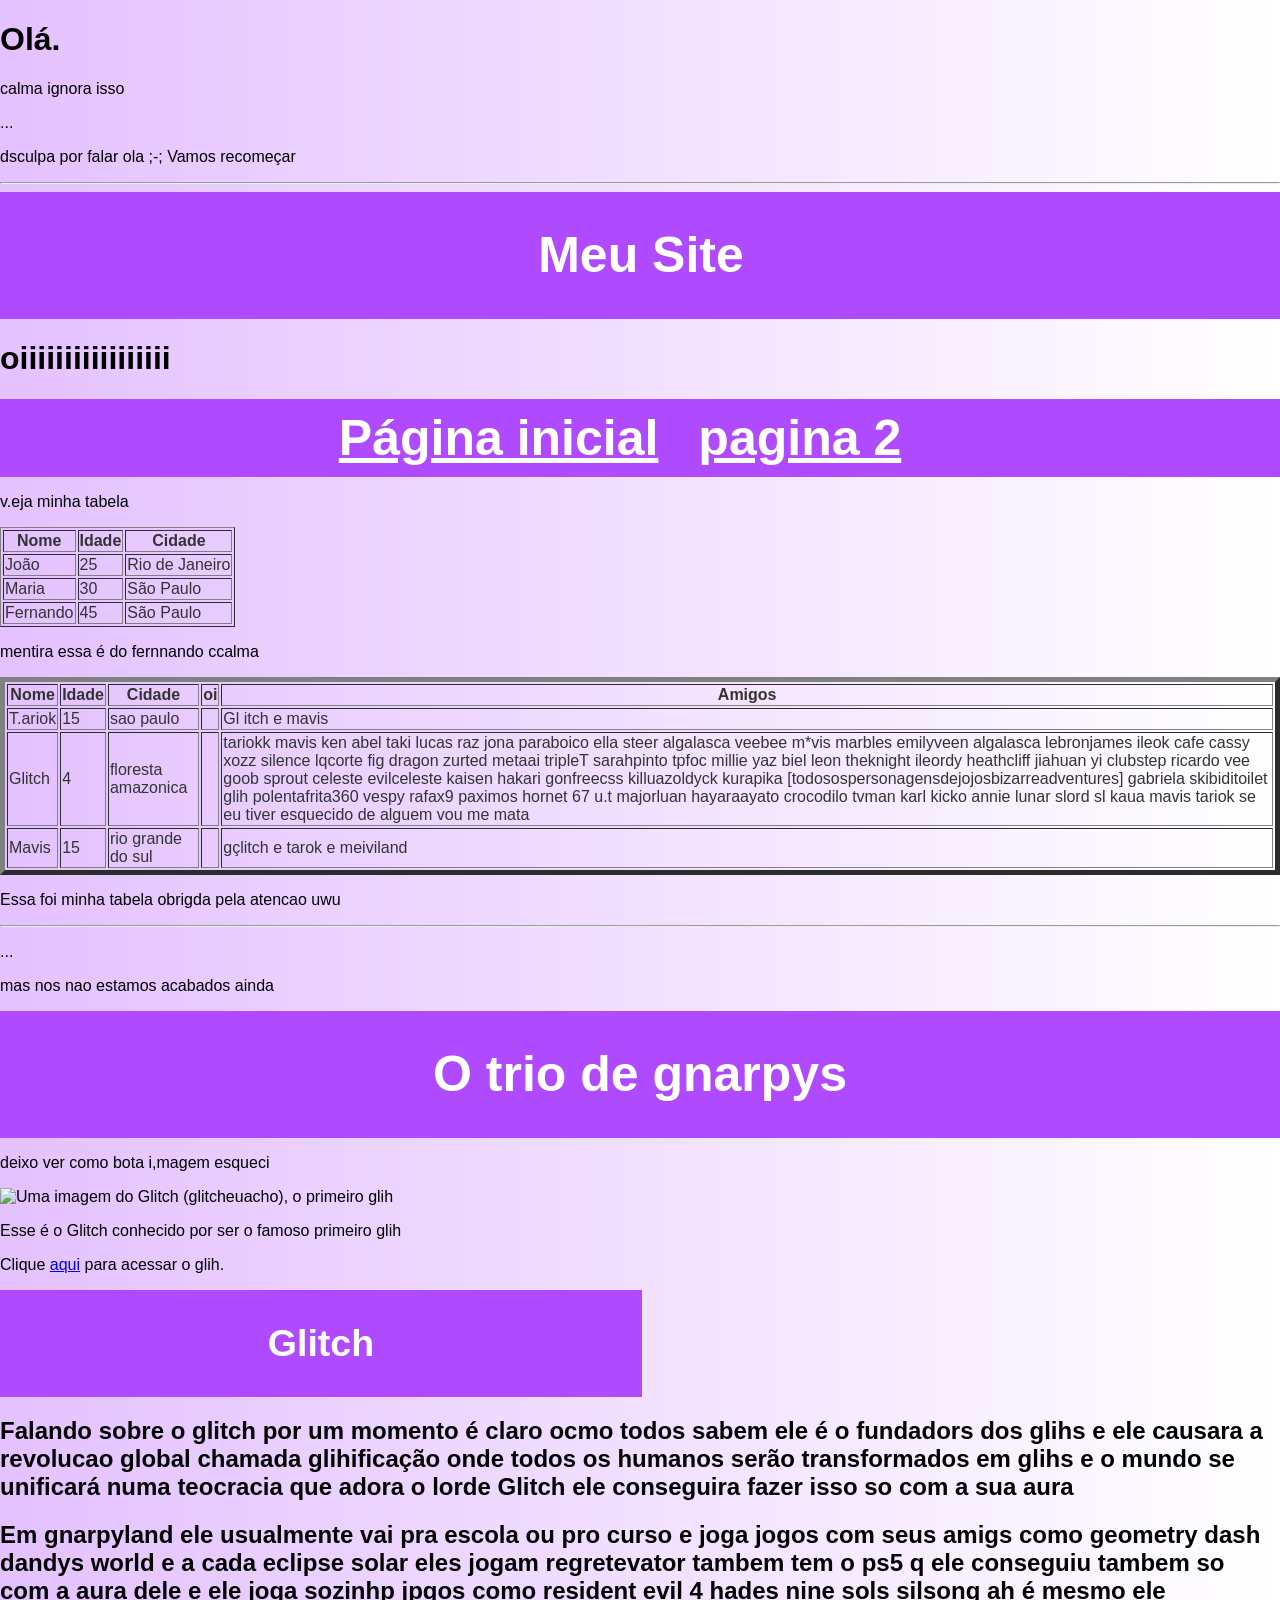
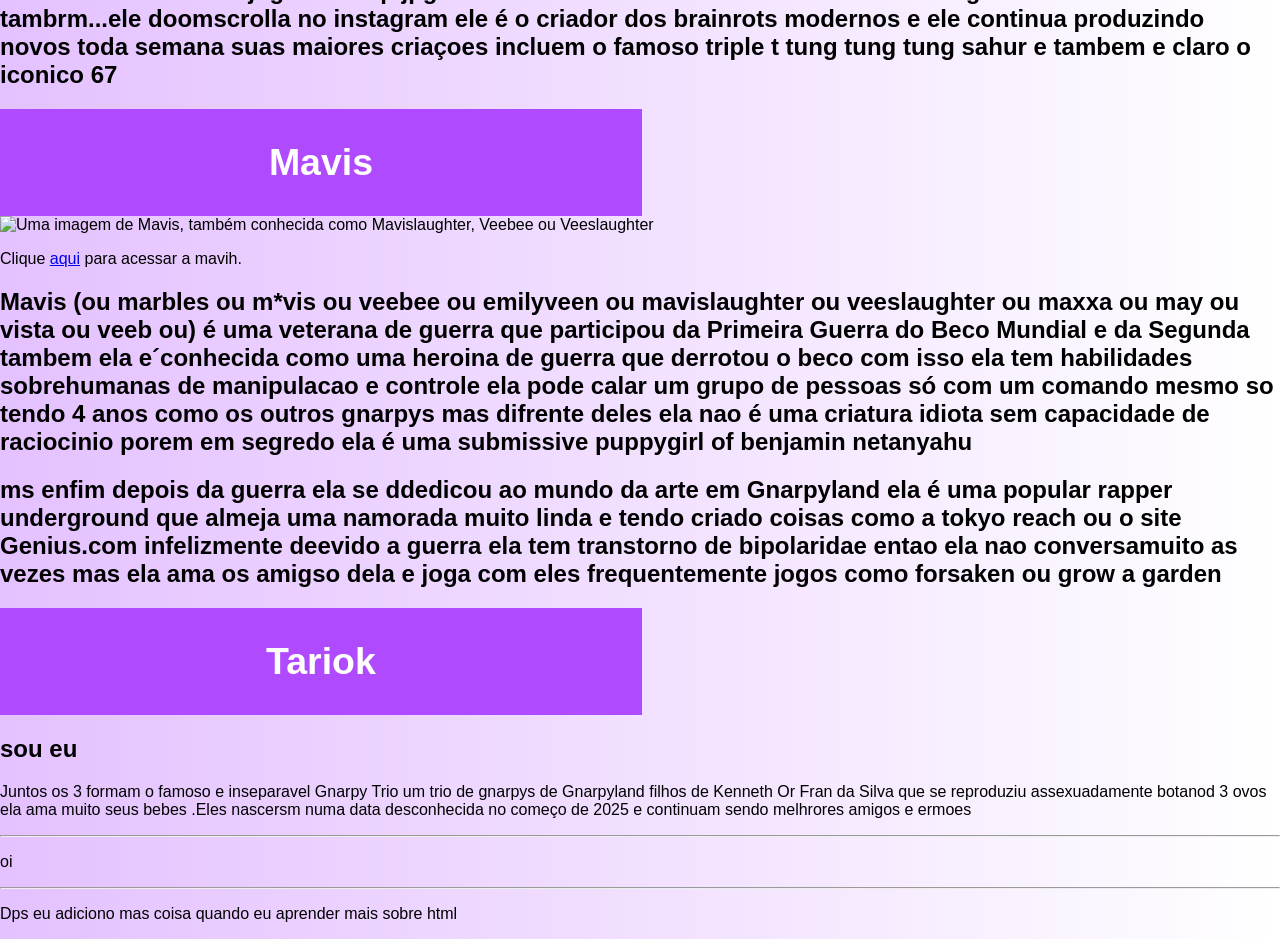
==== index.html @ 8c932ebf "Update index.html atualizei para fatos atuais" ====
<!DOCTYPE html> 
<html lang="pt-br"> 
<head> 
<meta charset="UTF-8"> 
<title>uwu</title>
<link rel="stylesheet" href="style.css">
</head> 
<body>
<h1>Olá.</h1>
<p>calma ignora isso</p>
<p>...</p>
<p>dsculpa por falar ola ;-; Vamos recomeçar</p>

<hr>

<!-- TOPO -->
    <div style="width: 100%; padding: 1px;"> 
        <h1>Meu Site</h1> 
    </div>

<h1>oiiiiiiiiiiiiiiiii</h1>

<nav>
    <ul>
        <li><a href="index.html">Página inicial</a></li>
        <li><a href="pagina2.html">pagina 2</a></li>
    </ul>
</nav>

<p>v.eja minha tabela</p>

<table border="1">
        <tr>
        <th>Nome</th>
        <th>Idade</th>
        <th>Cidade</th>
        </tr>
        <tr>
        <td>João</td>
        <td>25</td>
        <td>Rio de Janeiro</td>
        </tr>
        <tr>
        <td>Maria</td>
        <td>30</td>
        <td>São Paulo</td>
        </tr>
        <tr>
            <td>Fernando</td>
            <td>45</td>
            <td>São Paulo</td>
            </tr>
       </table>

<p>mentira essa é do fernnando ccalma</p>

<table border="5">
<tr>
<th>Nome</th>
<th>Idade</th>
<th>Cidade</th>
<th>oi</th>
<th>Amigos</th>
</tr>
<tr>
<td>T.ariok</td>
<td>15</td>
<td>sao paulo</td>
<td></td>
<td>Gl itch e mavis</td>
</tr>
<tr>
<td>Glitch</td>
<td>4</td>
<td>floresta amazonica</td>
<td></td>
<td>tariokk mavis ken abel taki lucas raz jona paraboico ella steer algalasca veebee m*vis marbles emilyveen algalasca lebronjames ileok cafe cassy xozz silence lqcorte fig dragon zurted metaai tripleT sarahpinto tpfoc millie yaz biel leon theknight ileordy heathcliff jiahuan yi clubstep ricardo vee goob sprout celeste evilceleste kaisen hakari gonfreecss killuazoldyck kurapika [todosospersonagensdejojosbizarreadventures] gabriela skibiditoilet glih polentafrita360 vespy rafax9 paximos hornet 67 u.t majorluan hayaraayato crocodilo tvman karl kicko annie lunar slord sl kaua mavis tariok se eu tiver esquecido de alguem vou me mata</td>
</tr>
<tr>
<td>Mavis</td>
<td>15</td>
<td>rio grande do sul</td>
<td></td>
<td>gçlitch e tarok e meiviland</td>
</tr>
</table>

<p>Essa foi minha tabela obrigda pela atencao uwu</p>

<hr>

<p>...</p>

<p>mas nos nao estamos acabados ainda</p>

<!-- GNARPY TRIO -->
<div style="padding: 1px;">
<h1>O trio de gnarpys</h1>
</div>

<p>deixo ver como bota i,magem esqueci</p>

<img src="https://live.staticflickr.com/65535/55257830364_bc38d7c5a0_c.jpg" alt="Uma imagem do Glitch (glitcheuacho), o primeiro glih" class="glih">

<p>Esse é o Glitch conhecido por ser o famoso primeiro glih</p>

<p>Clique <a href="https://youtube.com/@glitchfounded?si=uOkrD9CH-OoV0Y3y" target="_blank">aqui</a> para acessar o glih.</p>

<!-- GLITCH -->
<div style="width: 50%; padding: 1px;">
<h2>Glitch</h2>
</div>

<h2>Falando sobre o glitch por um momento é claro ocmo todos sabem ele é o fundadors dos glihs e ele causara a revolucao global chamada glihificação onde todos os humanos serão transformados em glihs e o mundo se unificará numa teocracia que adora o lorde Glitch ele conseguira fazer isso so com a sua aura</h2>

<h2>Em gnarpyland ele usualmente vai pra escola ou pro curso e joga jogos com seus amigs como geometry dash dandys world e a cada eclipse solar eles jogam regretevator tambem tem o ps5 q ele conseguiu tambem so com a aura dele e ele joga sozinhp jpgos como resident evil 4 hades nine sols silsong ah é mesmo ele tambrm...ele doomscrolla no instagram ele é o criador dos brainrots modernos e ele continua produzindo novos toda semana suas maiores criaçoes incluem o famoso triple t tung tung tung sahur e tambem e claro o iconico 67</h2>


<!-- MAVIS -->
<div style="width: 50%; padding: 1px;">
<h2>Mavis</h2>
</div>

<img src="https://via.placeholder.com/150" alt="Uma imagem de Mavis, também conhecida como Mavislaughter, Veebee ou Veeslaughter">
<p>Clique <a href="https://veebeemarbles.straw.page/" target="_blank">aqui</a> para acessar a mavih.</p>

<h2>Mavis (ou marbles ou m*vis ou veebee ou emilyveen ou mavislaughter ou veeslaughter ou maxxa ou may ou vista ou veeb ou) é uma veterana de guerra que participou da Primeira Guerra do Beco Mundial e da Segunda tambem ela e´conhecida como uma heroina de guerra que derrotou o beco com isso ela tem habilidades sobrehumanas de manipulacao e controle ela pode calar um grupo de pessoas só com um comando mesmo so tendo 4 anos como os outros gnarpys mas difrente deles ela nao é uma criatura idiota sem capacidade de raciocinio porem em segredo ela é uma submissive puppygirl of benjamin netanyahu</h2>

<h2>ms enfim depois da guerra ela se ddedicou ao mundo da arte em Gnarpyland ela é uma popular rapper underground que almeja uma namorada muito linda e tendo criado coisas como a tokyo reach ou o site Genius.com infelizmente deevido a guerra ela tem transtorno de  bipolaridae entao ela nao conversamuito as vezes mas ela ama os amigso dela e joga com eles frequentemente jogos como forsaken ou grow a garden</h2>

<!-- TARIOK -->
<div style="width: 50%; padding: 1px;">
<h2>Tariok</h2>
</div>

<h2>sou eu</h2>

<p>Juntos os 3 formam o famoso e inseparavel Gnarpy Trio um trio de gnarpys de Gnarpyland filhos de Kenneth Or Fran da Silva que se reproduziu assexuadamente botanod 3 ovos ela ama muito seus bebes .Eles nascersm numa data desconhecida no começo de 2025 e continuam sendo melhrores amigos e ermoes</p>

<hr>

<p>oi</p>

<hr>

<p>Dps eu adiciono mas coisa quando eu aprender mais sobre html</p>
---- style.css ----
body {
    background-image: linear-gradient(to right, #e4c1ff, #ffffff);
    min-height: 100vh;
    margin: 0;
    font-family: Arial;
}
div {
    background-color: #af4aff;
    text-align: center;
    font-size: 25px;
    color: #ffffff;
}
nav{
    background-color: #af4aff;
    padding: 10px;
}
nav ul{
    list-style: none;
    margin: 0px;
    padding: 0px;
    display: flex;
    justify-content: center;
}
nav ul li{   
    margin-right: 40px;
    }
nav ul li a{
    font-size: 50px;
    color: white; 
    font-weight: bold;
}
nav a{
    transition: 0.3s;
}
nav a:hover{
    color: #fff700;
}
.glih {
    width: 25%;
    height: auto;
}
table{
    color: #333333;
}
hr{
    color: #000000;
}
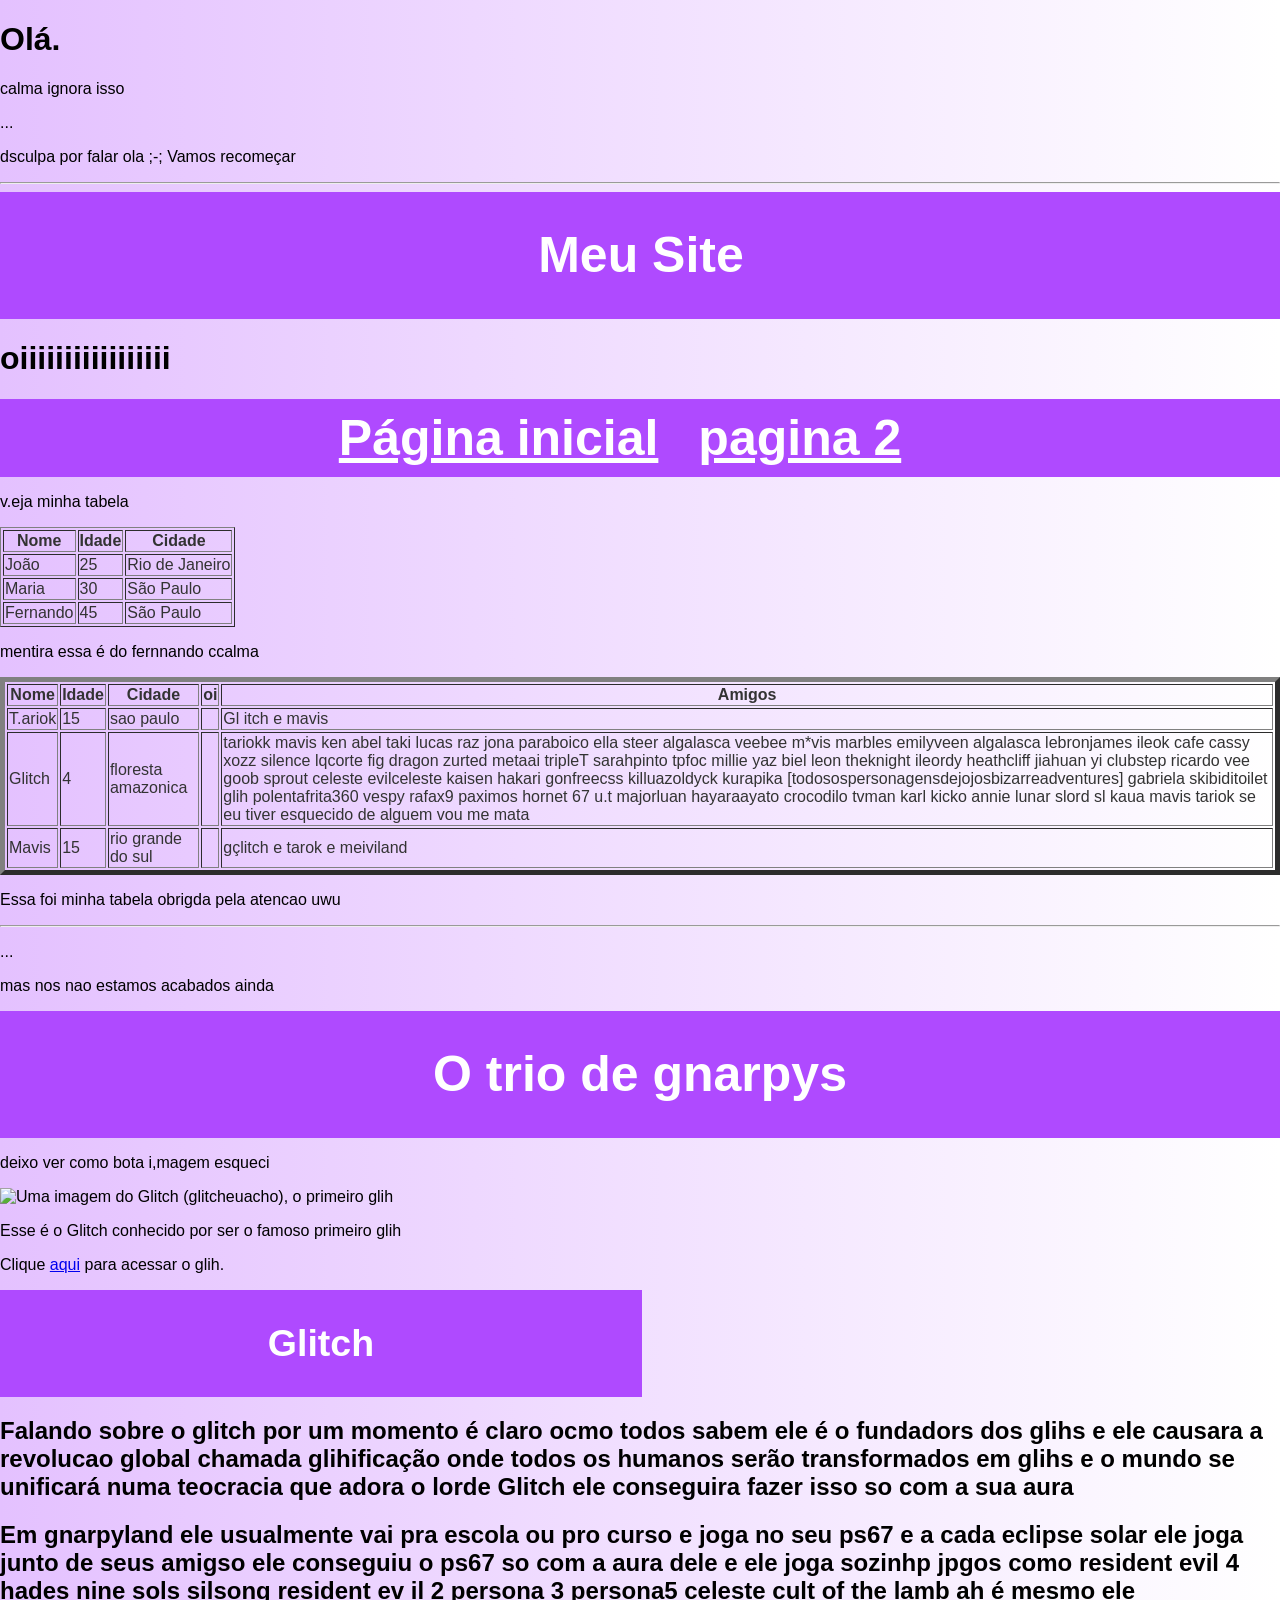
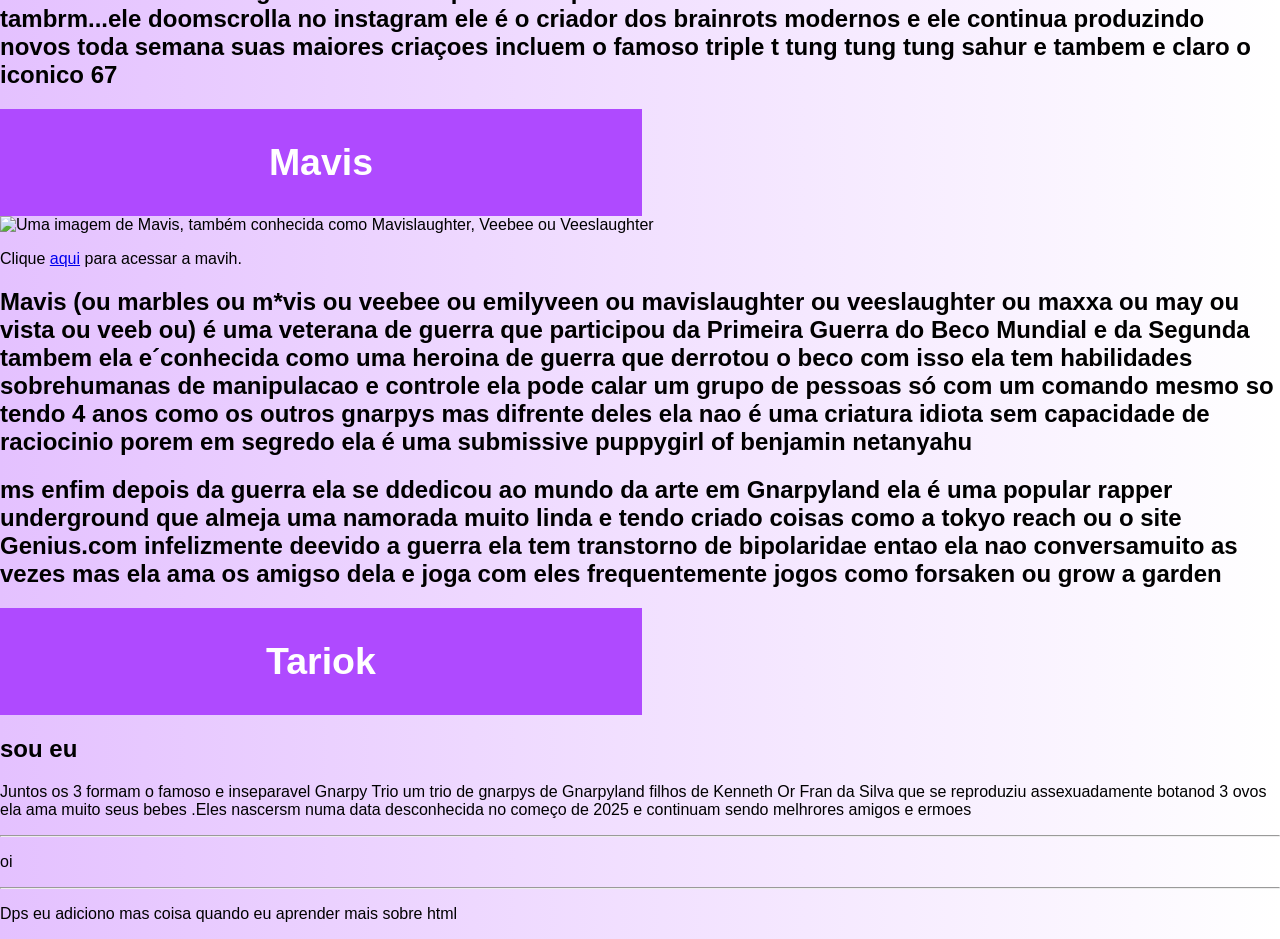
==== commit e65a798c: "Update index.html atuzlizacao   fatos recentes" ====
--- a/index.html
+++ b/index.html
@@ -113,7 +113,7 @@
 
 <h2>Falando sobre o glitch por um momento é claro ocmo todos sabem ele é o fundadors dos glihs e ele causara a revolucao global chamada glihificação onde todos os humanos serão transformados em glihs e o mundo se unificará numa teocracia que adora o lorde Glitch ele conseguira fazer isso so com a sua aura</h2>
 
-<h2>Em gnarpyland ele usualmente vai pra escola ou pro curso e joga jogos com seus amigs como geometry dash dandys world e a cada eclipse solar eles jogam regretevator tambem tem o ps5 q ele conseguiu tambem so com a aura dele e ele joga sozinhp jpgos como resident evil 4 hades nine sols silsong ah é mesmo ele tambrm...ele doomscrolla no instagram ele é o criador dos brainrots modernos e ele continua produzindo novos toda semana suas maiores criaçoes incluem o famoso triple t tung tung tung sahur e tambem e claro o iconico 67</h2>
+<h2>Em gnarpyland ele usualmente vai pra escola ou pro curso e joga no seu ps67 e a cada eclipse solar ele joga junto de seus amigso ele conseguiu o ps67 so com a aura dele e ele joga sozinhp jpgos como resident evil 4 hades nine sols silsong resident ev il 2 persona 3 persona5 celeste cult of the lamb ah é mesmo ele tambrm...ele doomscrolla no instagram ele é o criador dos brainrots modernos e ele continua produzindo novos toda semana suas maiores criaçoes incluem o famoso triple t tung tung tung sahur e tambem e claro o iconico 67</h2>
 
 
 <!-- MAVIS -->
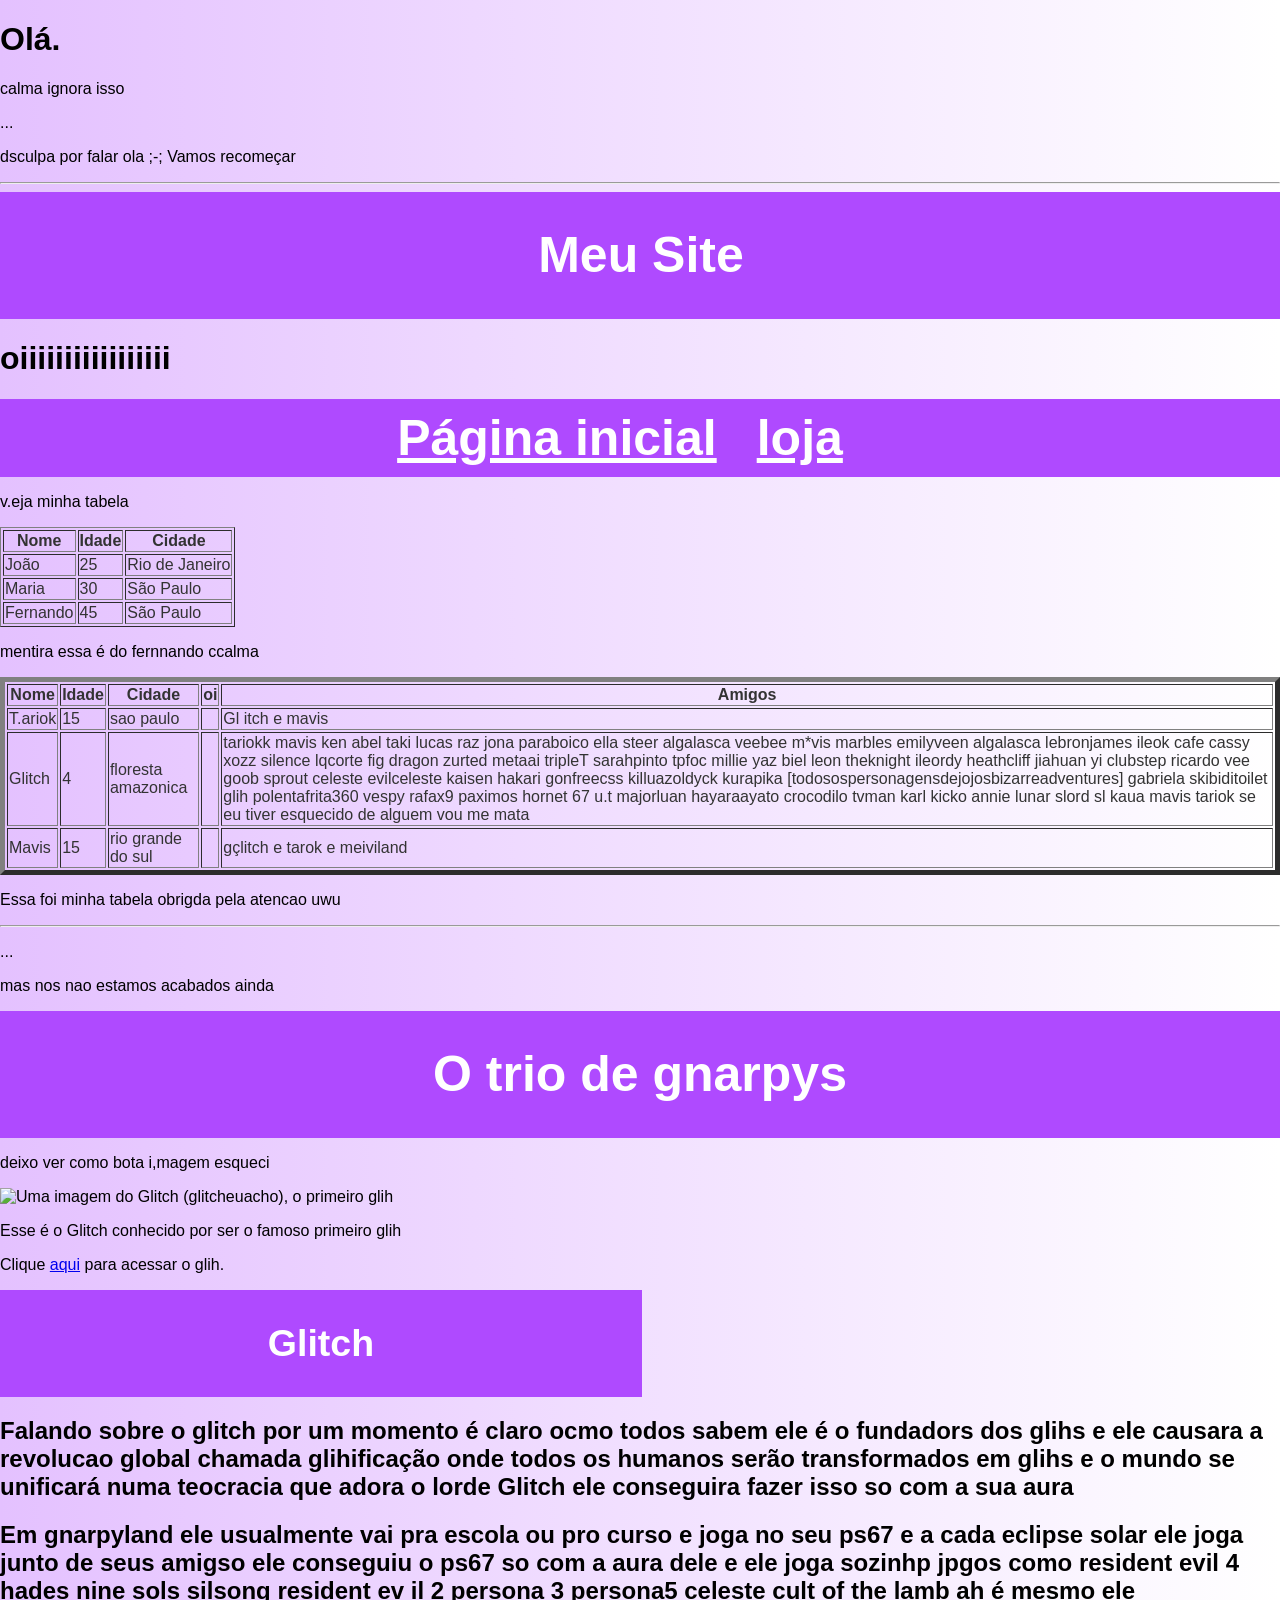
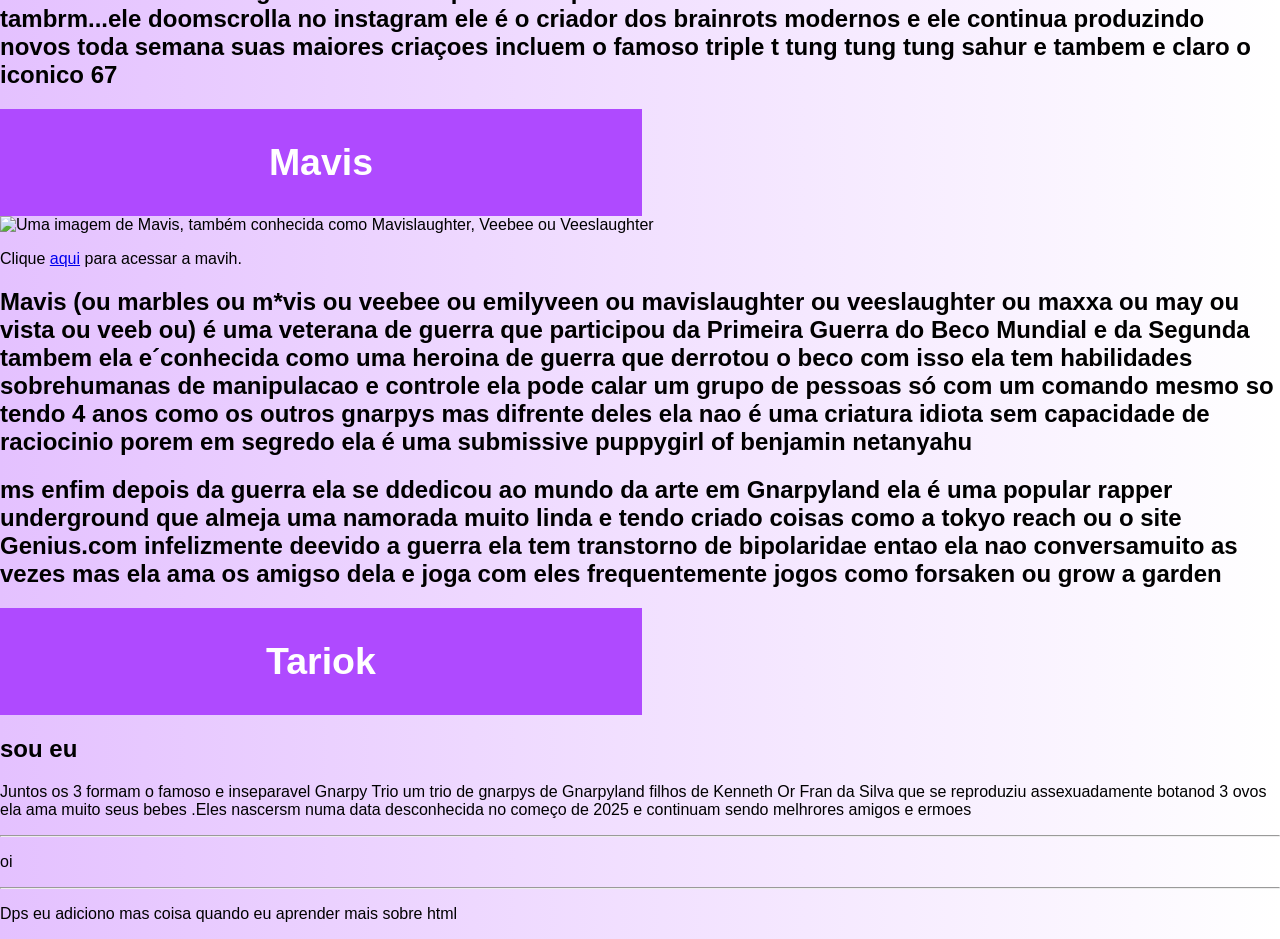
==== commit 915ba360: "Update index.html acomodacao para a futura loja" ====
--- a/index.html
+++ b/index.html
@@ -23,7 +23,7 @@
 <nav>
     <ul>
         <li><a href="index.html">Página inicial</a></li>
-        <li><a href="pagina2.html">pagina 2</a></li>
+        <li><a href="pagina2.html">loja</a></li>
     </ul>
 </nav>
 
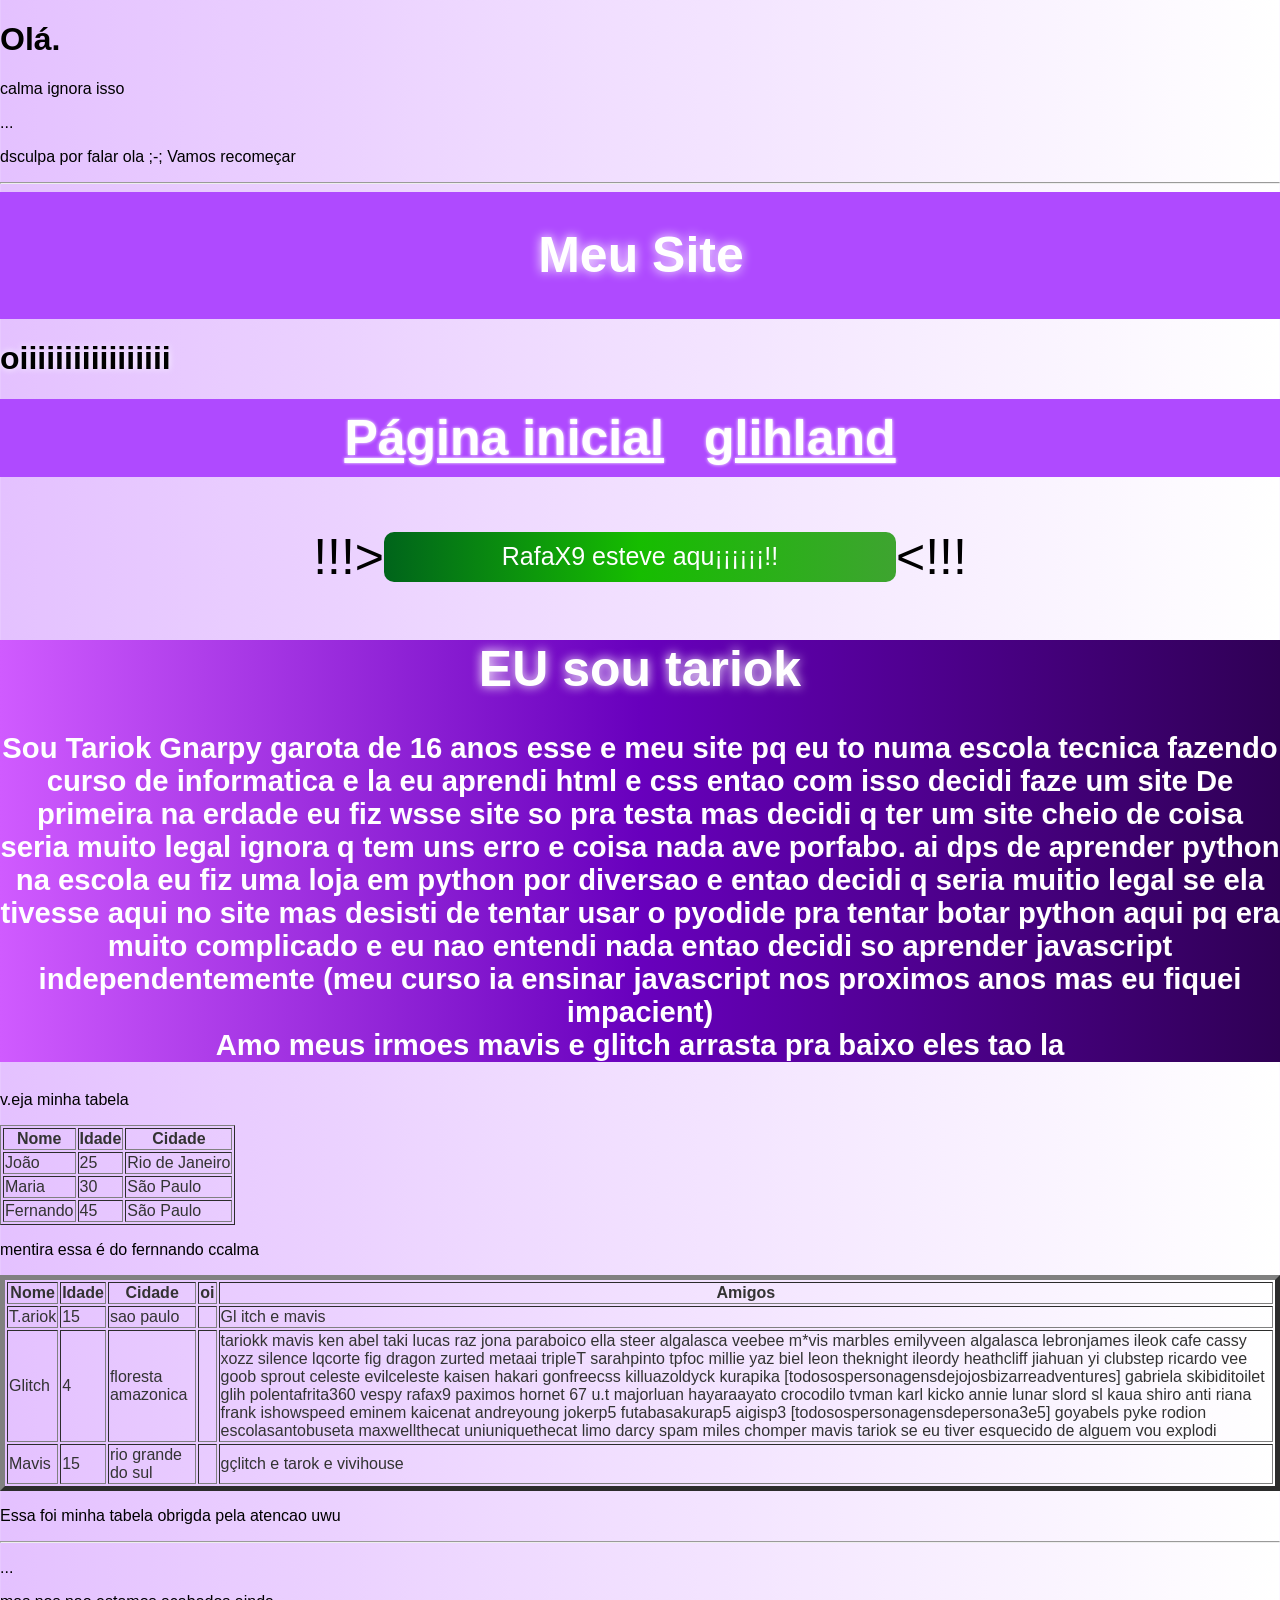
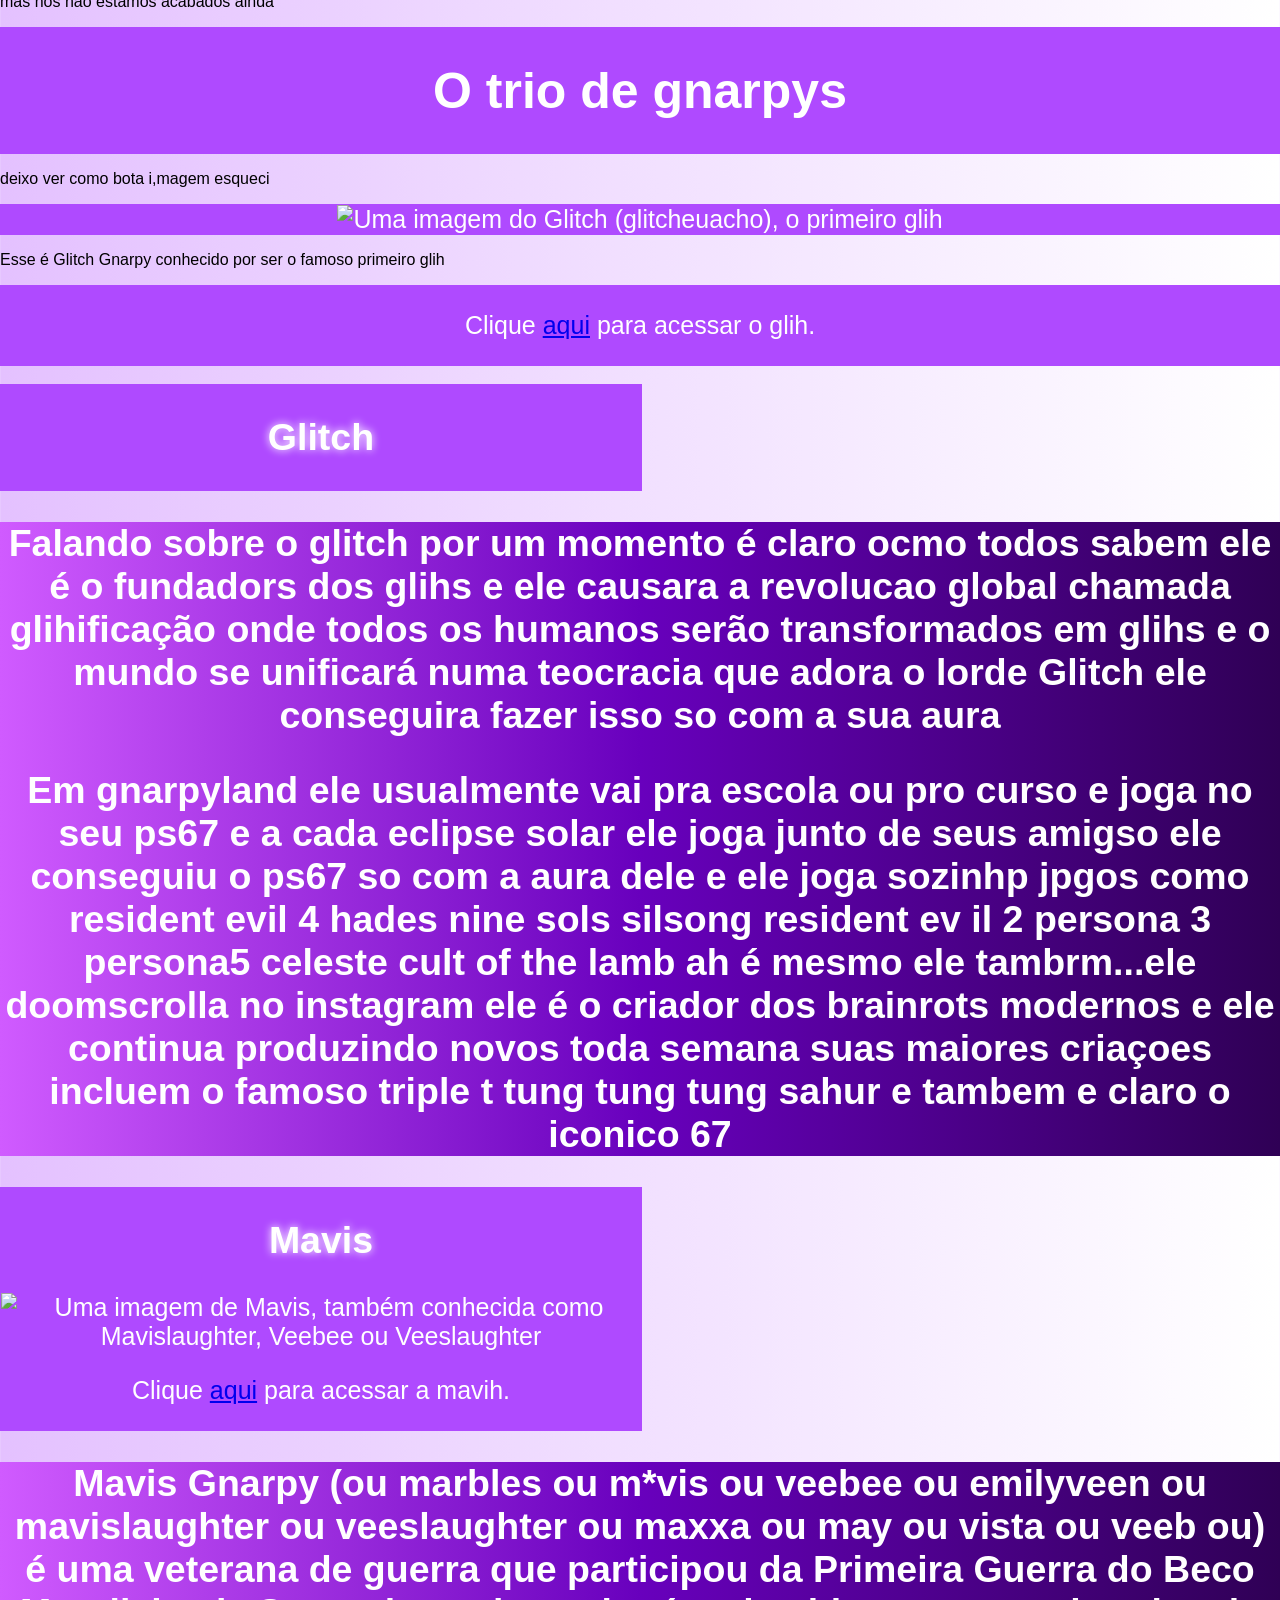
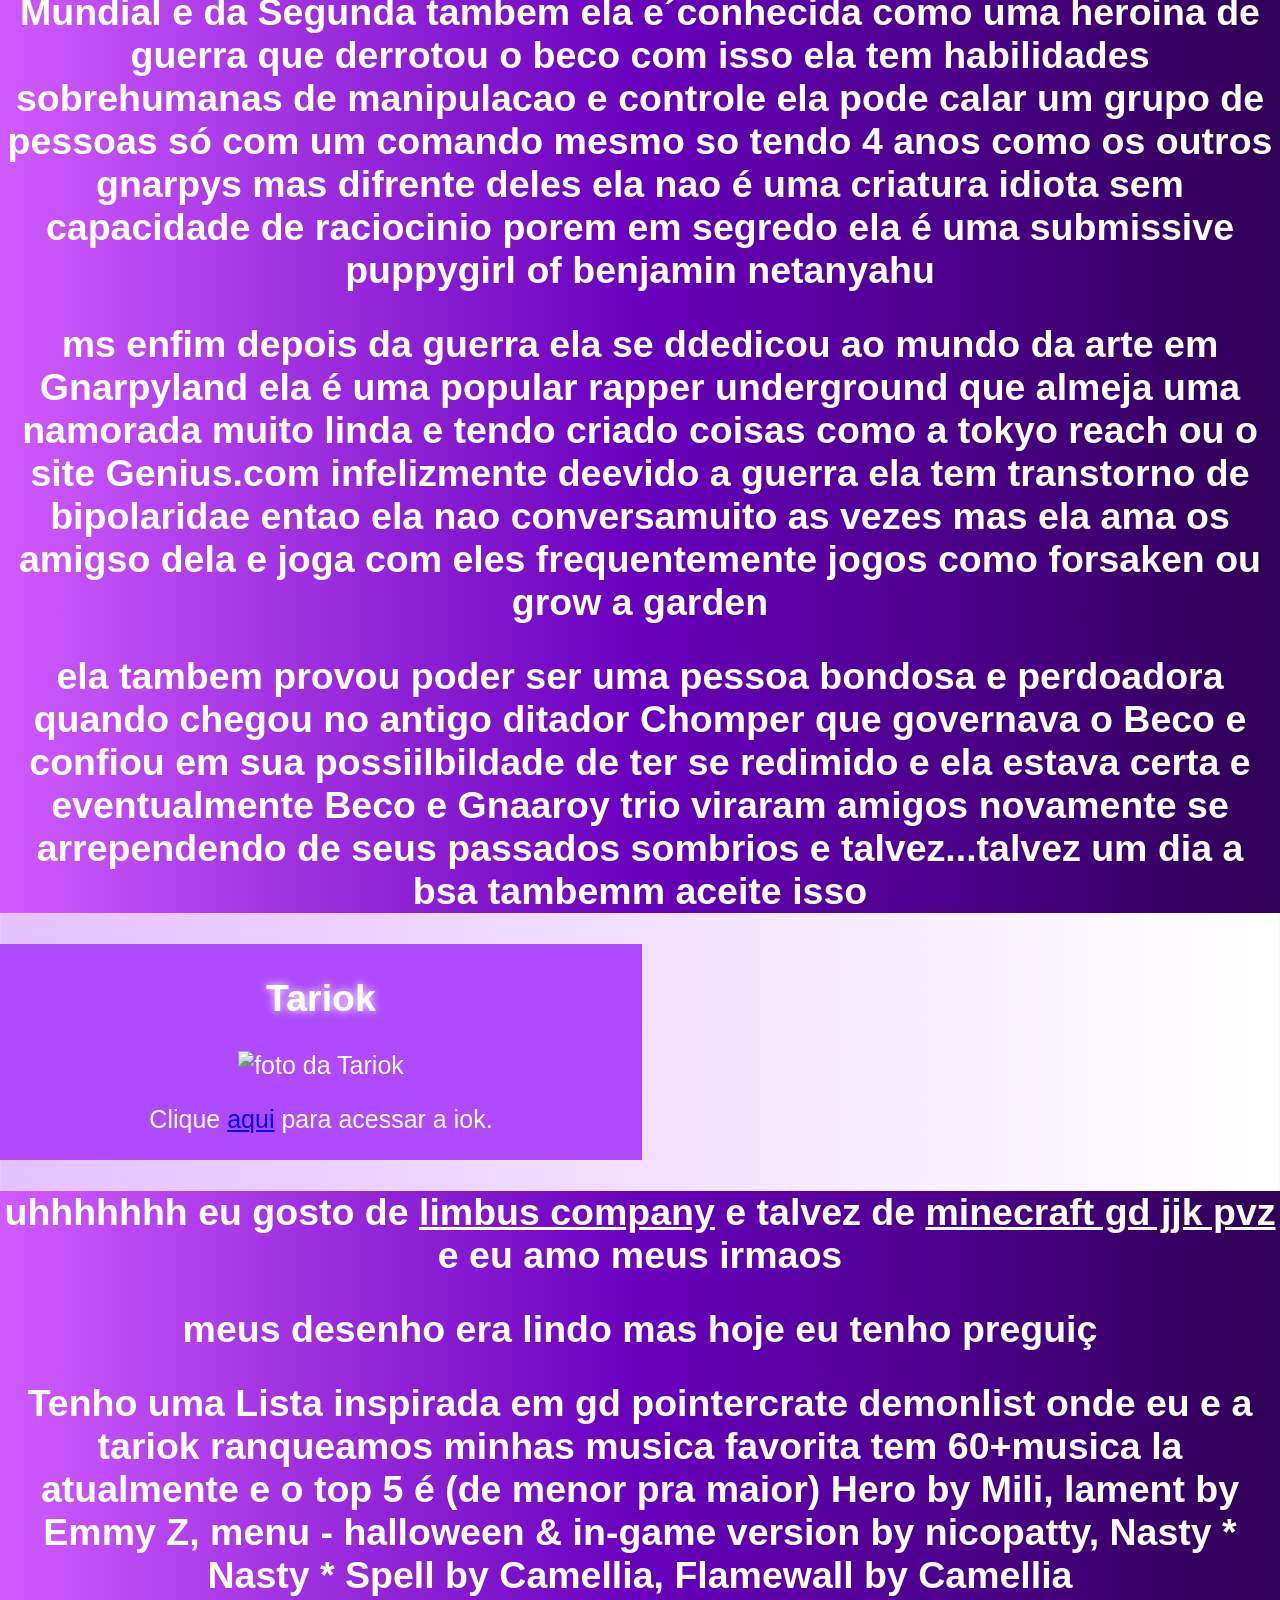
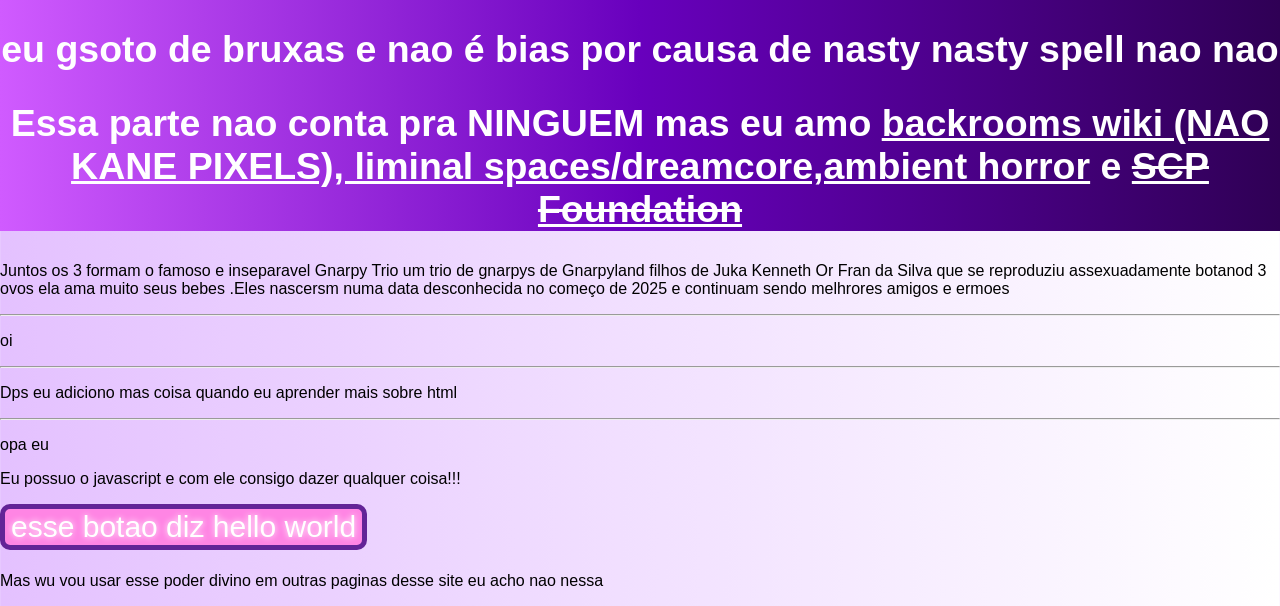
==== commit 15d88636: "Merge pull request #1 from Rafa-X9/main Added RafaX9" ====
--- a/index.html
+++ b/index.html
@@ -6,7 +6,7 @@
 <link rel="stylesheet" href="style.css">
 </head> 
 <body>
-<h1>Olá.</h1>
+<h1 id="ola">Olá.</h1>
 <p>calma ignora isso</p>
 <p>...</p>
 <p>dsculpa por falar ola ;-; Vamos recomeçar</p>
@@ -15,17 +15,36 @@
 
 <!-- TOPO -->
     <div style="width: 100%; padding: 1px;"> 
-        <h1>Meu Site</h1> 
+        <h1 class="pretty">Meu Site</h1> 
     </div>
 
-<h1>oiiiiiiiiiiiiiiiii</h1>
+<h1 class="pretty">oiiiiiiiiiiiiiiiii</h1>
 
 <nav>
     <ul>
-        <li><a href="index.html">Página inicial</a></li>
-        <li><a href="pagina2.html">loja</a></li>
+        <li class="pretty"><a href="index.html">Página inicial</a></li>
+        <li class="pretty"><a href="glih.html">glihland</a></li>
     </ul>
 </nav>
+
+<div class="rafax9">
+    <span>!!!&gt;</span>
+    <p>RafaX9 esteve aqu¡¡¡¡¡¡!!</p>
+    <span>&lt;!!!</span>
+</div>
+
+<div class="info">
+<h1 class="pretty">EU sou tariok</h1>
+<h3>Sou Tariok Gnarpy garota de 16 anos esse e meu site pq eu to numa escola tecnica fazendo curso de informatica e la  eu aprendi html e css
+    entao com isso decidi faze um site De primeira na  erdade eu fiz wsse site so pra testa mas decidi  q ter um site cheio de coisa seria
+    muito legal ignora q tem uns erro e coisa nada ave porfabo. ai dps de aprender python na escola eu fiz uma loja em python por diversao e
+    entao decidi q seria muitio legal se ela tivesse aqui no site mas desisti de tentar usar o pyodide pra tentar botar python aqui pq era 
+    muito complicado e eu nao entendi nada entao decidi so aprender javascript independentemente (meu curso ia ensinar javascript nos proximos
+    anos mas eu fiquei impacient)
+    <br>
+    Amo meus irmoes mavis e glitch arrasta pra baixo eles tao la
+</h3>
+</div>
 
 <p>v.eja minha tabela</p>
 
@@ -74,14 +93,14 @@
 <td>4</td>
 <td>floresta amazonica</td>
 <td></td>
-<td>tariokk mavis ken abel taki lucas raz jona paraboico ella steer algalasca veebee m*vis marbles emilyveen algalasca lebronjames ileok cafe cassy xozz silence lqcorte fig dragon zurted metaai tripleT sarahpinto tpfoc millie yaz biel leon theknight ileordy heathcliff jiahuan yi clubstep ricardo vee goob sprout celeste evilceleste kaisen hakari gonfreecss killuazoldyck kurapika [todosospersonagensdejojosbizarreadventures] gabriela skibiditoilet glih polentafrita360 vespy rafax9 paximos hornet 67 u.t majorluan hayaraayato crocodilo tvman karl kicko annie lunar slord sl kaua mavis tariok se eu tiver esquecido de alguem vou me mata</td>
+<td>tariokk mavis ken abel taki lucas raz jona paraboico ella steer algalasca veebee m*vis marbles emilyveen algalasca lebronjames ileok cafe cassy xozz silence lqcorte fig dragon zurted metaai tripleT sarahpinto tpfoc millie yaz biel leon theknight ileordy heathcliff jiahuan yi clubstep ricardo vee goob sprout celeste evilceleste kaisen hakari gonfreecss killuazoldyck kurapika [todosospersonagensdejojosbizarreadventures] gabriela skibiditoilet glih polentafrita360 vespy rafax9 paximos hornet 67 u.t majorluan hayaraayato crocodilo tvman karl kicko annie lunar slord sl kaua shiro anti riana frank ishowspeed eminem kaicenat andreyoung jokerp5 futabasakurap5 aigisp3 [todosospersonagensdepersona3e5] goyabels pyke rodion escolasantobuseta maxwellthecat uniuniquethecat limo darcy spam miles chomper mavis tariok se eu tiver esquecido de alguem vou explodi</td>
 </tr>
 <tr>
 <td>Mavis</td>
 <td>15</td>
 <td>rio grande do sul</td>
 <td></td>
-<td>gçlitch e tarok e meiviland</td>
+<td>gçlitch e tarok e vivihouse</td>
 </tr>
 </table>
 
@@ -100,42 +119,65 @@
 
 <p>deixo ver como bota i,magem esqueci</p>
 
+<div style="padding: 1px;">
 <img src="https://live.staticflickr.com/65535/55257830364_bc38d7c5a0_c.jpg" alt="Uma imagem do Glitch (glitcheuacho), o primeiro glih" class="glih">
-
-<p>Esse é o Glitch conhecido por ser o famoso primeiro glih</p>
-
+</div>
+
+<p>Esse é Glitch Gnarpy conhecido por ser o famoso primeiro glih</p>
+
+<div style="padding: 1px;">
 <p>Clique <a href="https://youtube.com/@glitchfounded?si=uOkrD9CH-OoV0Y3y" target="_blank">aqui</a> para acessar o glih.</p>
+</div>
+
+<br>
 
 <!-- GLITCH -->
 <div style="width: 50%; padding: 1px;">
-<h2>Glitch</h2>
-</div>
-
+<h2 class="pretty">Glitch</h2>
+</div>
+
+<div class="info">
 <h2>Falando sobre o glitch por um momento é claro ocmo todos sabem ele é o fundadors dos glihs e ele causara a revolucao global chamada glihificação onde todos os humanos serão transformados em glihs e o mundo se unificará numa teocracia que adora o lorde Glitch ele conseguira fazer isso so com a sua aura</h2>
 
 <h2>Em gnarpyland ele usualmente vai pra escola ou pro curso e joga no seu ps67 e a cada eclipse solar ele joga junto de seus amigso ele conseguiu o ps67 so com a aura dele e ele joga sozinhp jpgos como resident evil 4 hades nine sols silsong resident ev il 2 persona 3 persona5 celeste cult of the lamb ah é mesmo ele tambrm...ele doomscrolla no instagram ele é o criador dos brainrots modernos e ele continua produzindo novos toda semana suas maiores criaçoes incluem o famoso triple t tung tung tung sahur e tambem e claro o iconico 67</h2>
-
+</div>
 
 <!-- MAVIS -->
 <div style="width: 50%; padding: 1px;">
-<h2>Mavis</h2>
-</div>
-
+<h2 class="pretty">Mavis</h2>
 <img src="https://via.placeholder.com/150" alt="Uma imagem de Mavis, também conhecida como Mavislaughter, Veebee ou Veeslaughter">
 <p>Clique <a href="https://veebeemarbles.straw.page/" target="_blank">aqui</a> para acessar a mavih.</p>
-
-<h2>Mavis (ou marbles ou m*vis ou veebee ou emilyveen ou mavislaughter ou veeslaughter ou maxxa ou may ou vista ou veeb ou) é uma veterana de guerra que participou da Primeira Guerra do Beco Mundial e da Segunda tambem ela e´conhecida como uma heroina de guerra que derrotou o beco com isso ela tem habilidades sobrehumanas de manipulacao e controle ela pode calar um grupo de pessoas só com um comando mesmo so tendo 4 anos como os outros gnarpys mas difrente deles ela nao é uma criatura idiota sem capacidade de raciocinio porem em segredo ela é uma submissive puppygirl of benjamin netanyahu</h2>
+</div>
+
+<div class="info">
+<h2>Mavis Gnarpy (ou marbles ou m*vis ou veebee ou emilyveen ou mavislaughter ou veeslaughter ou maxxa ou may ou vista ou veeb ou) é uma veterana de guerra que participou da Primeira Guerra do Beco Mundial e da Segunda tambem ela e´conhecida como uma heroina de guerra que derrotou o beco com isso ela tem habilidades sobrehumanas de manipulacao e controle ela pode calar um grupo de pessoas só com um comando mesmo so tendo 4 anos como os outros gnarpys mas difrente deles ela nao é uma criatura idiota sem capacidade de raciocinio porem em segredo ela é uma submissive puppygirl of benjamin netanyahu</h2>
 
 <h2>ms enfim depois da guerra ela se ddedicou ao mundo da arte em Gnarpyland ela é uma popular rapper underground que almeja uma namorada muito linda e tendo criado coisas como a tokyo reach ou o site Genius.com infelizmente deevido a guerra ela tem transtorno de  bipolaridae entao ela nao conversamuito as vezes mas ela ama os amigso dela e joga com eles frequentemente jogos como forsaken ou grow a garden</h2>
+
+<h2>ela tambem provou poder ser uma pessoa bondosa e perdoadora quando chegou no antigo ditador Chomper que governava o Beco e confiou em sua possiilbildade de ter se redimido e ela estava certa e eventualmente Beco e Gnaaroy trio viraram amigos novamente se arrependendo de seus passados sombrios e talvez...talvez um dia a bsa tambemm aceite isso</h2>
+</div>
 
 <!-- TARIOK -->
 <div style="width: 50%; padding: 1px;">
-<h2>Tariok</h2>
-</div>
-
-<h2>sou eu</h2>
-
-<p>Juntos os 3 formam o famoso e inseparavel Gnarpy Trio um trio de gnarpys de Gnarpyland filhos de Kenneth Or Fran da Silva que se reproduziu assexuadamente botanod 3 ovos ela ama muito seus bebes .Eles nascersm numa data desconhecida no começo de 2025 e continuam sendo melhrores amigos e ermoes</p>
+<h2 class="pretty">Tariok</h2>
+<img src="https://via.placeholder.com/150" alt="foto da Tariok">
+<p>Clique <a href="https://placeholder.com" target="_blank">aqui</a> para acessar a iok.</p>
+</div>
+
+<div class="info">
+<h2>uhhhhhhh eu gosto de <strong><u>limbus company</u></strong>       e talvez de <u>minecraft gd jjk pvz</u> e eu amo meus irmaos</h2>
+<h2>meus desenho era lindo mas hoje eu tenho preguiç</h2>
+<h2>Tenho uma Lista inspirada em gd pointercrate demonlist onde eu e a tariok ranqueamos minhas musica favorita tem 60+musica la atualmente
+    e o top 5 é (de menor pra maior) Hero by Mili, lament by Emmy Z, menu - halloween & in-game version by nicopatty, Nasty * Nasty * Spell
+    by Camellia, Flamewall by Camellia
+</h2>
+<h2>eu gsoto de bruxas e nao é bias por causa de nasty nasty spell nao nao</h2>
+<h2>Essa parte nao conta pra NINGUEM mas eu amo <strong><u>backrooms wiki (NAO KANE PIXELS), liminal spaces/dreamcore,ambient horror</u></strong> e
+    <strong><u><s>SCP Foundation</s></u></strong>
+</h2>
+</div>
+
+<p>Juntos os 3 formam o famoso e inseparavel Gnarpy Trio um trio de gnarpys de Gnarpyland filhos de Juka Kenneth Or Fran da Silva que se reproduziu assexuadamente botanod 3 ovos ela ama muito seus bebes .Eles nascersm numa data desconhecida no começo de 2025 e continuam sendo melhrores amigos e ermoes</p>
 
 <hr>
 
@@ -144,3 +186,15 @@
 <hr>
 
 <p>Dps eu adiciono mas coisa quando eu aprender mais sobre html</p>
+
+<hr>
+
+<p>opa eu</p>
+
+<p>Eu possuo o javascript e com ele consigo dazer qualquer coisa!!!</p>
+<button id="helloWorldButton">esse botao diz hello world</button>
+<b><h1 id="helloWorld"></h1></b>
+<p>Mas wu vou usar esse poder divino em outras paginas desse site eu acho nao nessa</p>
+<script src="script.js"></script>
+</body>
+</html>
--- a/style.css
+++ b/style.css
@@ -9,6 +9,9 @@
     text-align: center;
     font-size: 25px;
     color: #ffffff;
+}
+.pretty {
+    text-shadow: 0 0 0.22em #fff;
 }
 nav{
     background-color: #af4aff;
@@ -34,6 +37,7 @@
 }
 nav a:hover{
     color: #fff700;
+    text-shadow: 0 0 15px #fff700;
 }
 .glih {
     width: 25%;
@@ -45,3 +49,63 @@
 hr{
     color: #000000;
 }
+button {
+    font-size: 30px;
+    touch-action: manipulation;
+    background-color: #ff85e4;
+    border: 5px solid #632497;
+    border-radius: 10px;
+    color: #fff;
+    text-shadow: 0 0 0.22em #fff;
+}
+button:hover{
+    background-color: #dd6fc5;
+}
+.info {
+    background-image: linear-gradient(to right,#d05bff,#6800bd,#2f0055);
+}
+.rafax9 {
+    text-align: center;
+    display: flex;
+    justify-content: center;
+    margin-top: 30px;
+    background-color: rgba(0, 0, 0, 0);
+    align-items: center;
+}
+.rafax9 p {
+    background: linear-gradient(to right,#00641b,#16bd00,#3ea430);
+    width: 75%;
+    height: 50px;
+    align-content: center;
+    border-radius: 10px;
+}
+.rafax9 span {
+    color: black;
+    font-size: 50px;
+}
+#glihBalanceMessage {
+    font-size: 200%;
+    position: fixed;
+    bottom: 30px;
+    right: 30px;
+    padding-left: 10px;
+    padding-right: 10px;
+    padding-bottom: 6px;
+    border: 4px solid #632497;
+    border-radius: 10px
+}
+#mainGlih {
+    display: flex;
+    flex-direction: column;
+    align-items: center;
+    margin: 0 auto;
+    padding: 0;
+    padding-top: 3px;
+    padding-bottom: 3px;
+    border-radius: 5px;
+    width: 50%;
+}
+#mainGlih * {
+    margin: 0;
+    font-size: 200%;
+}
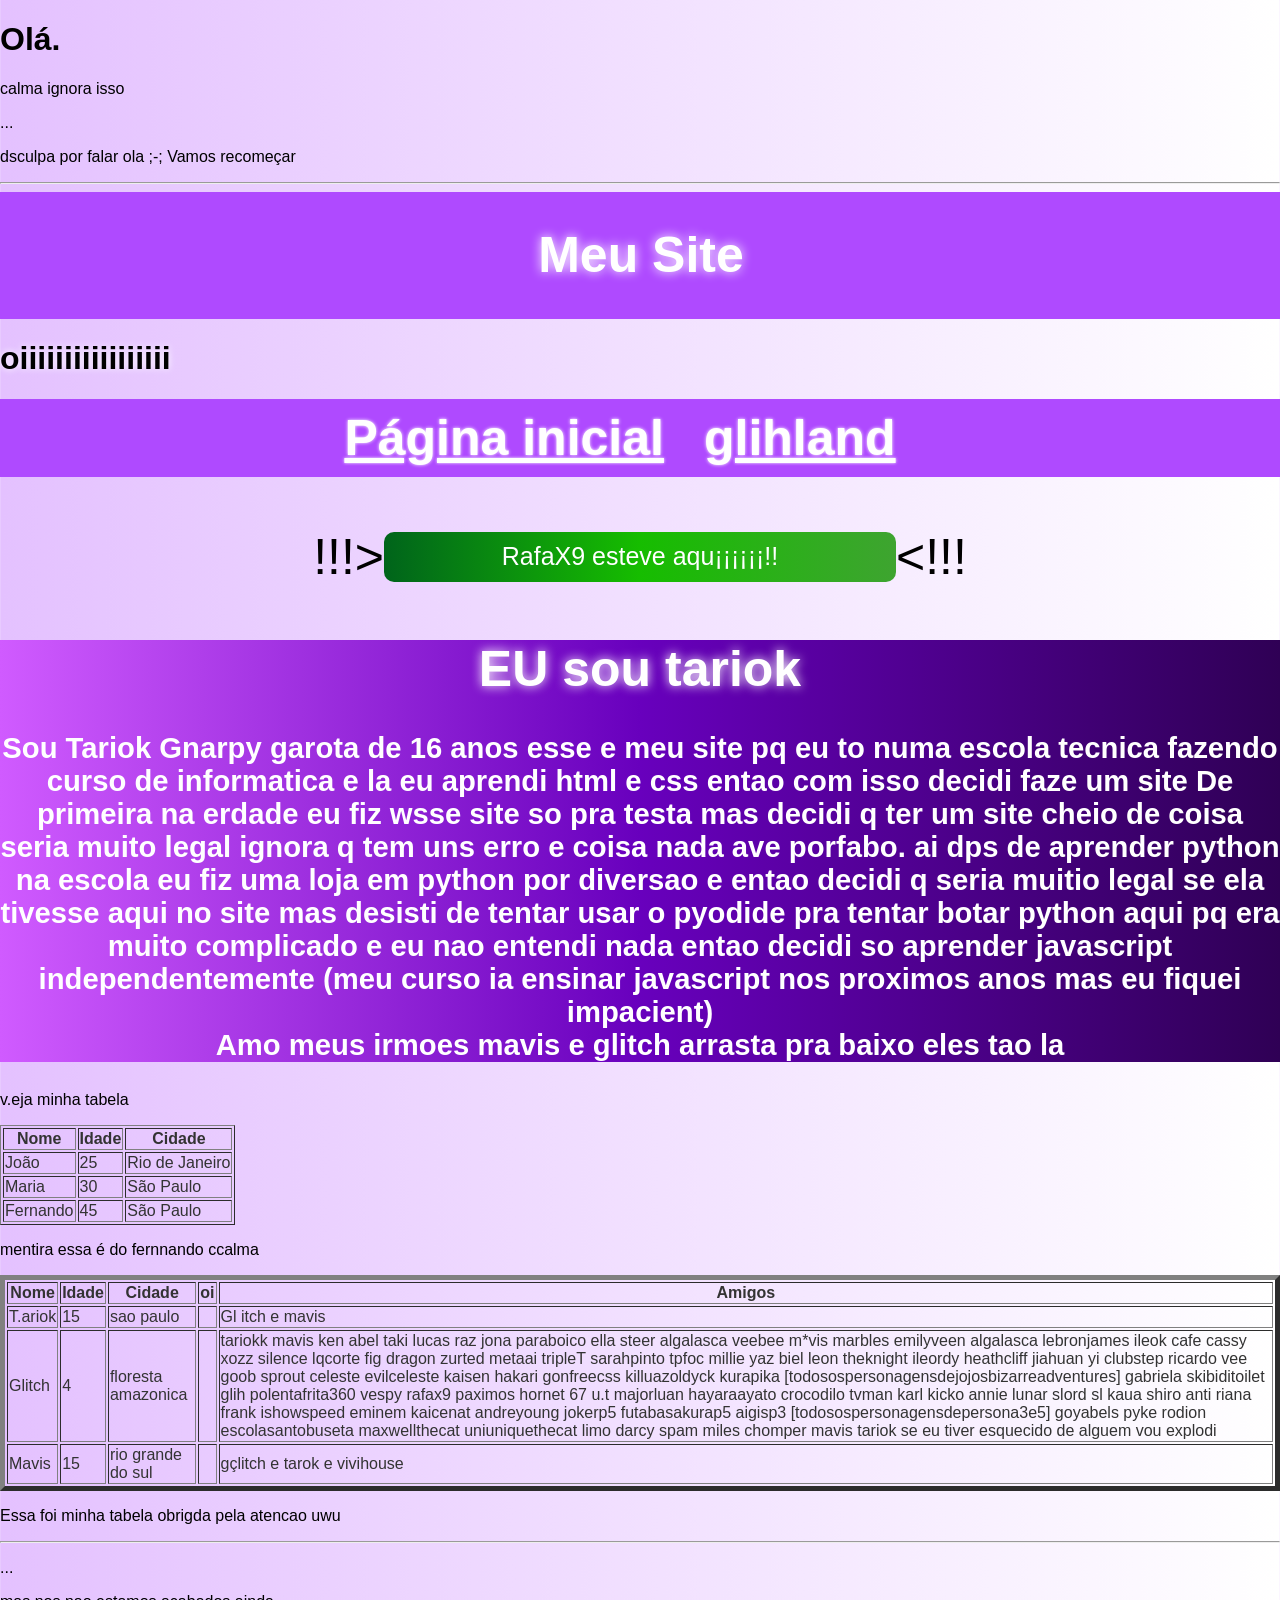
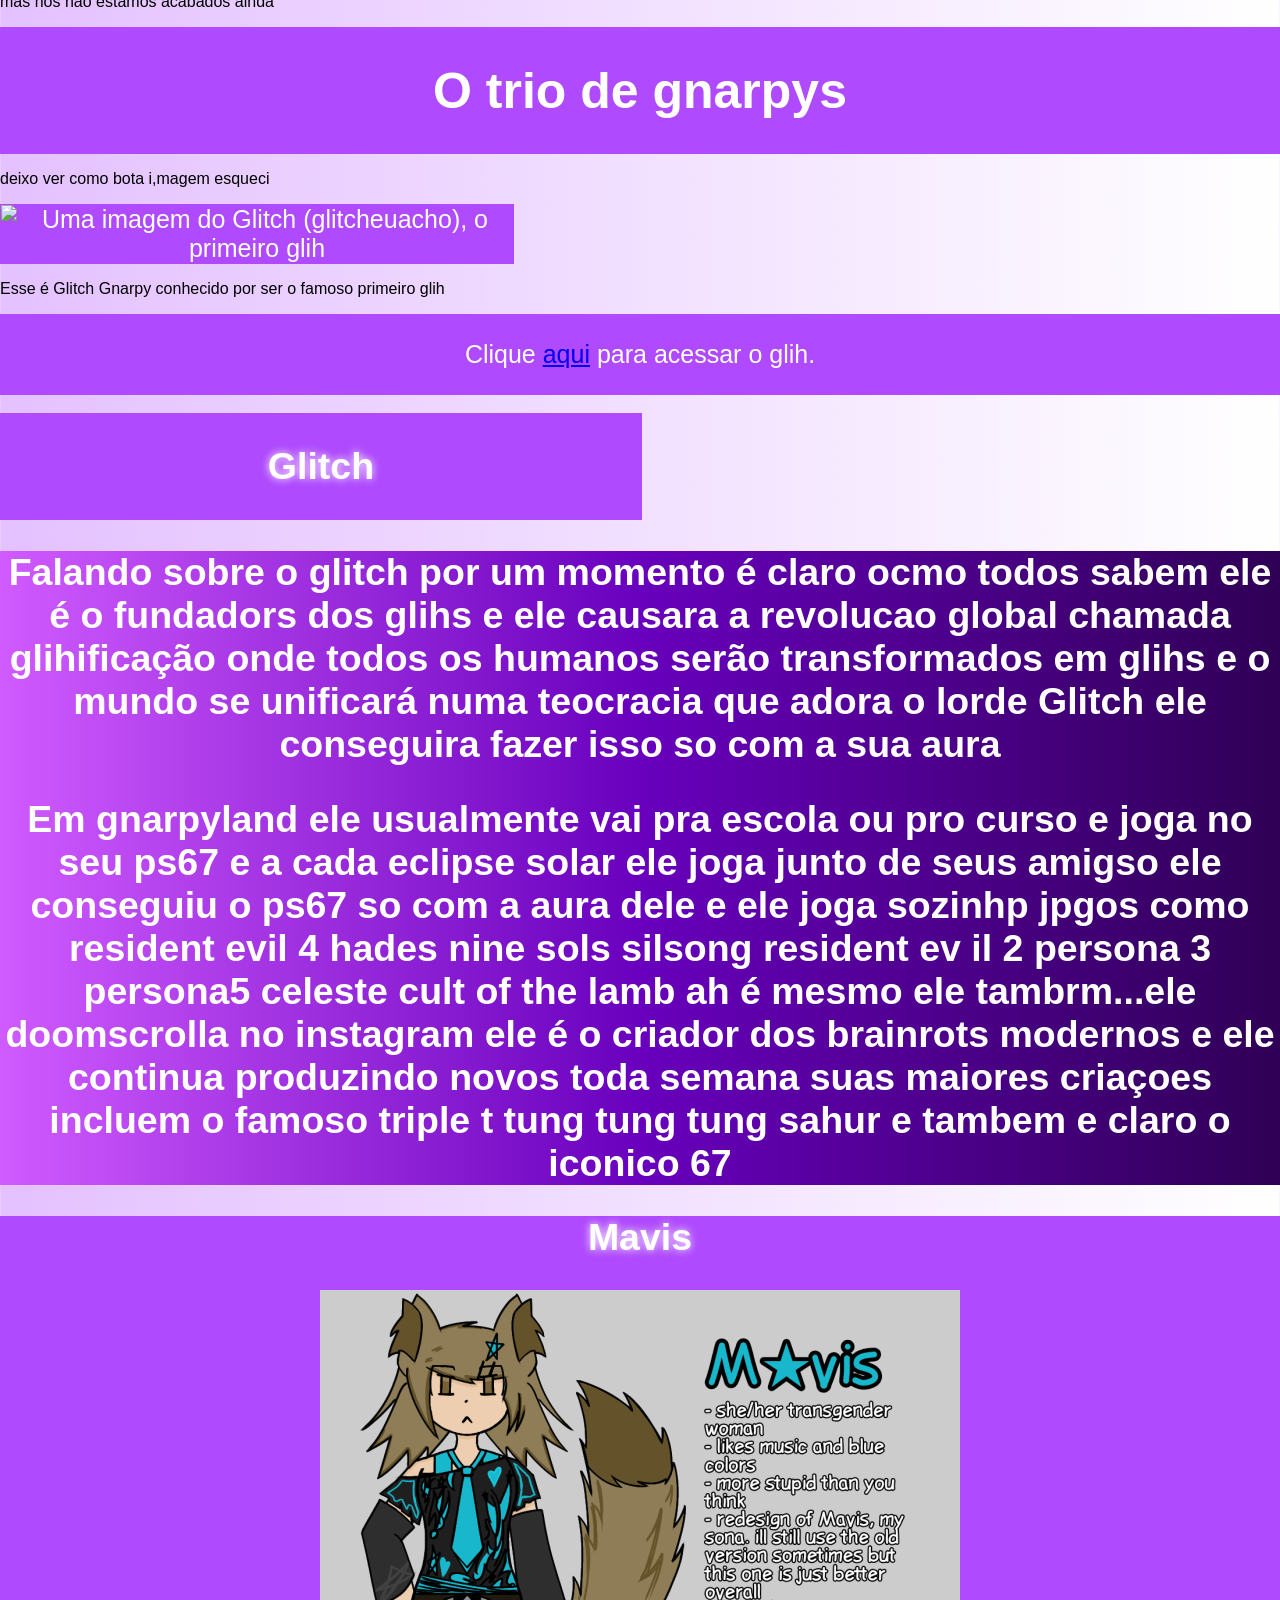
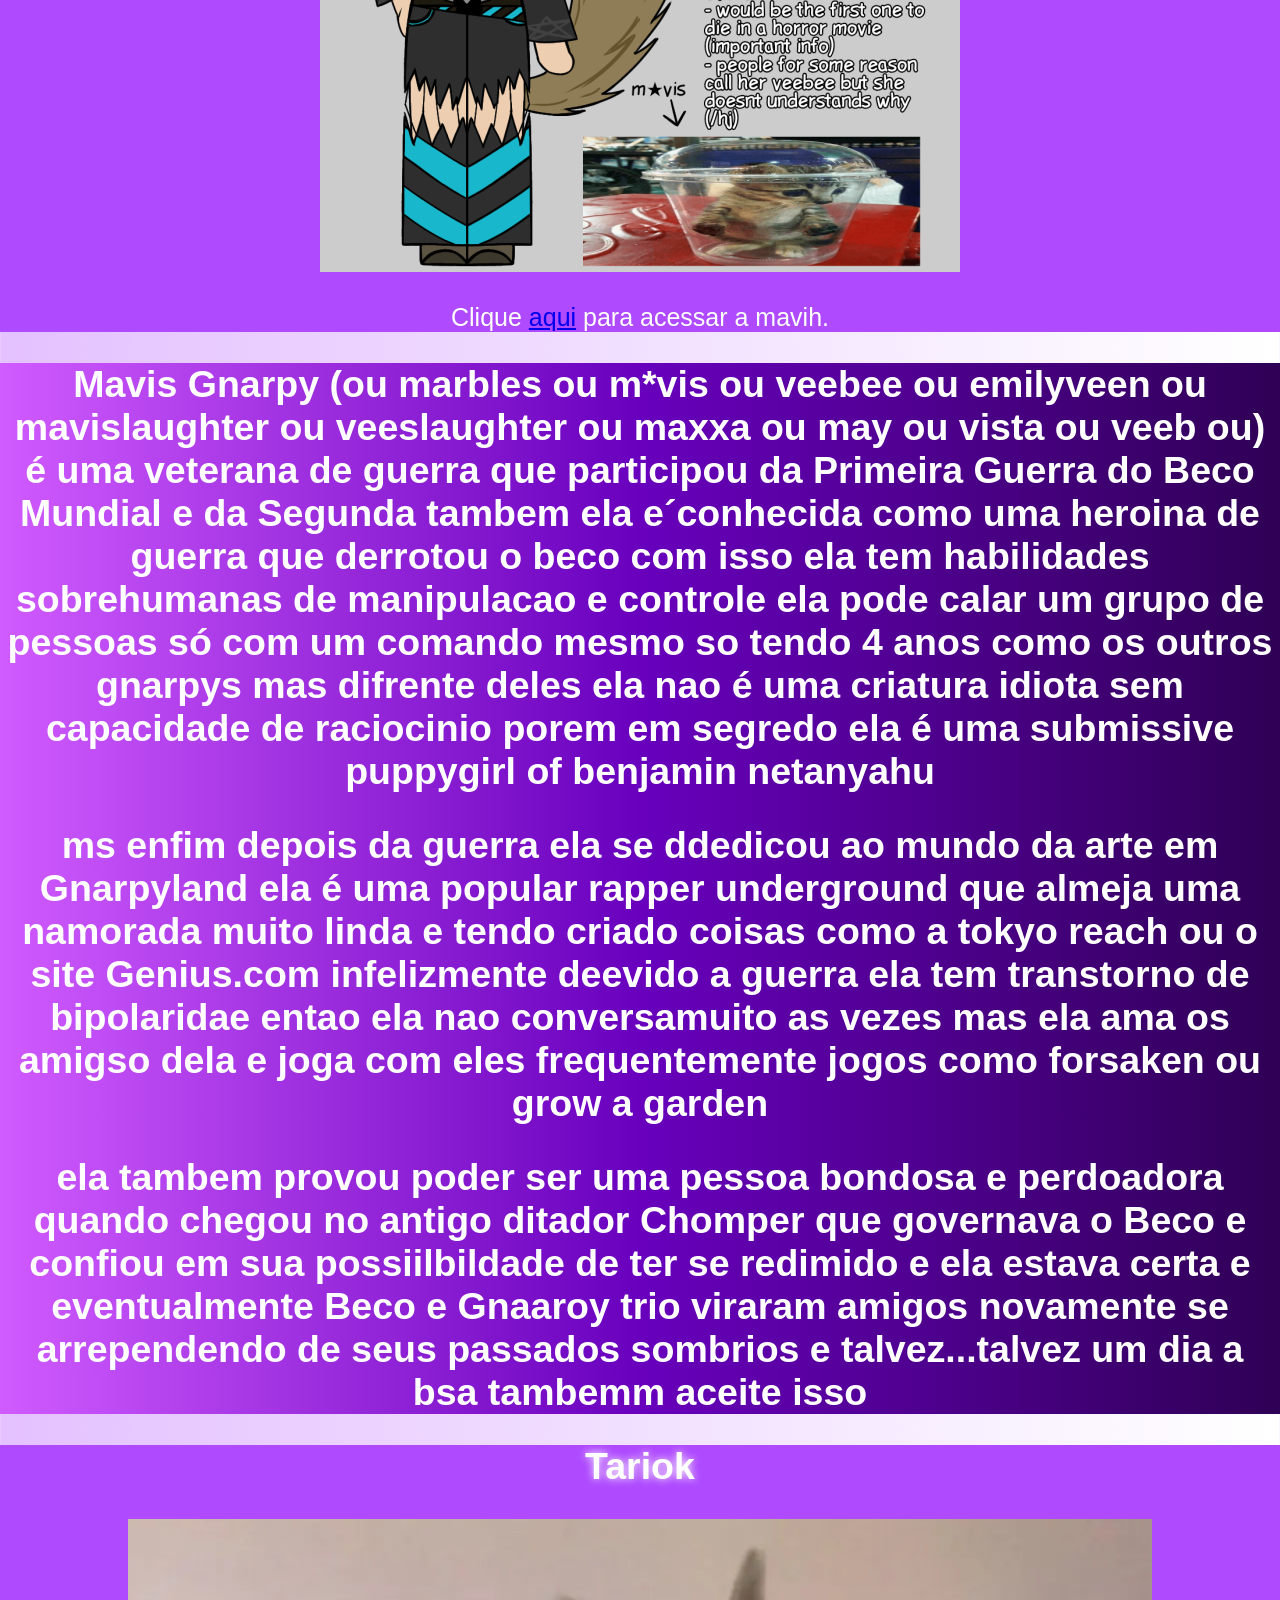
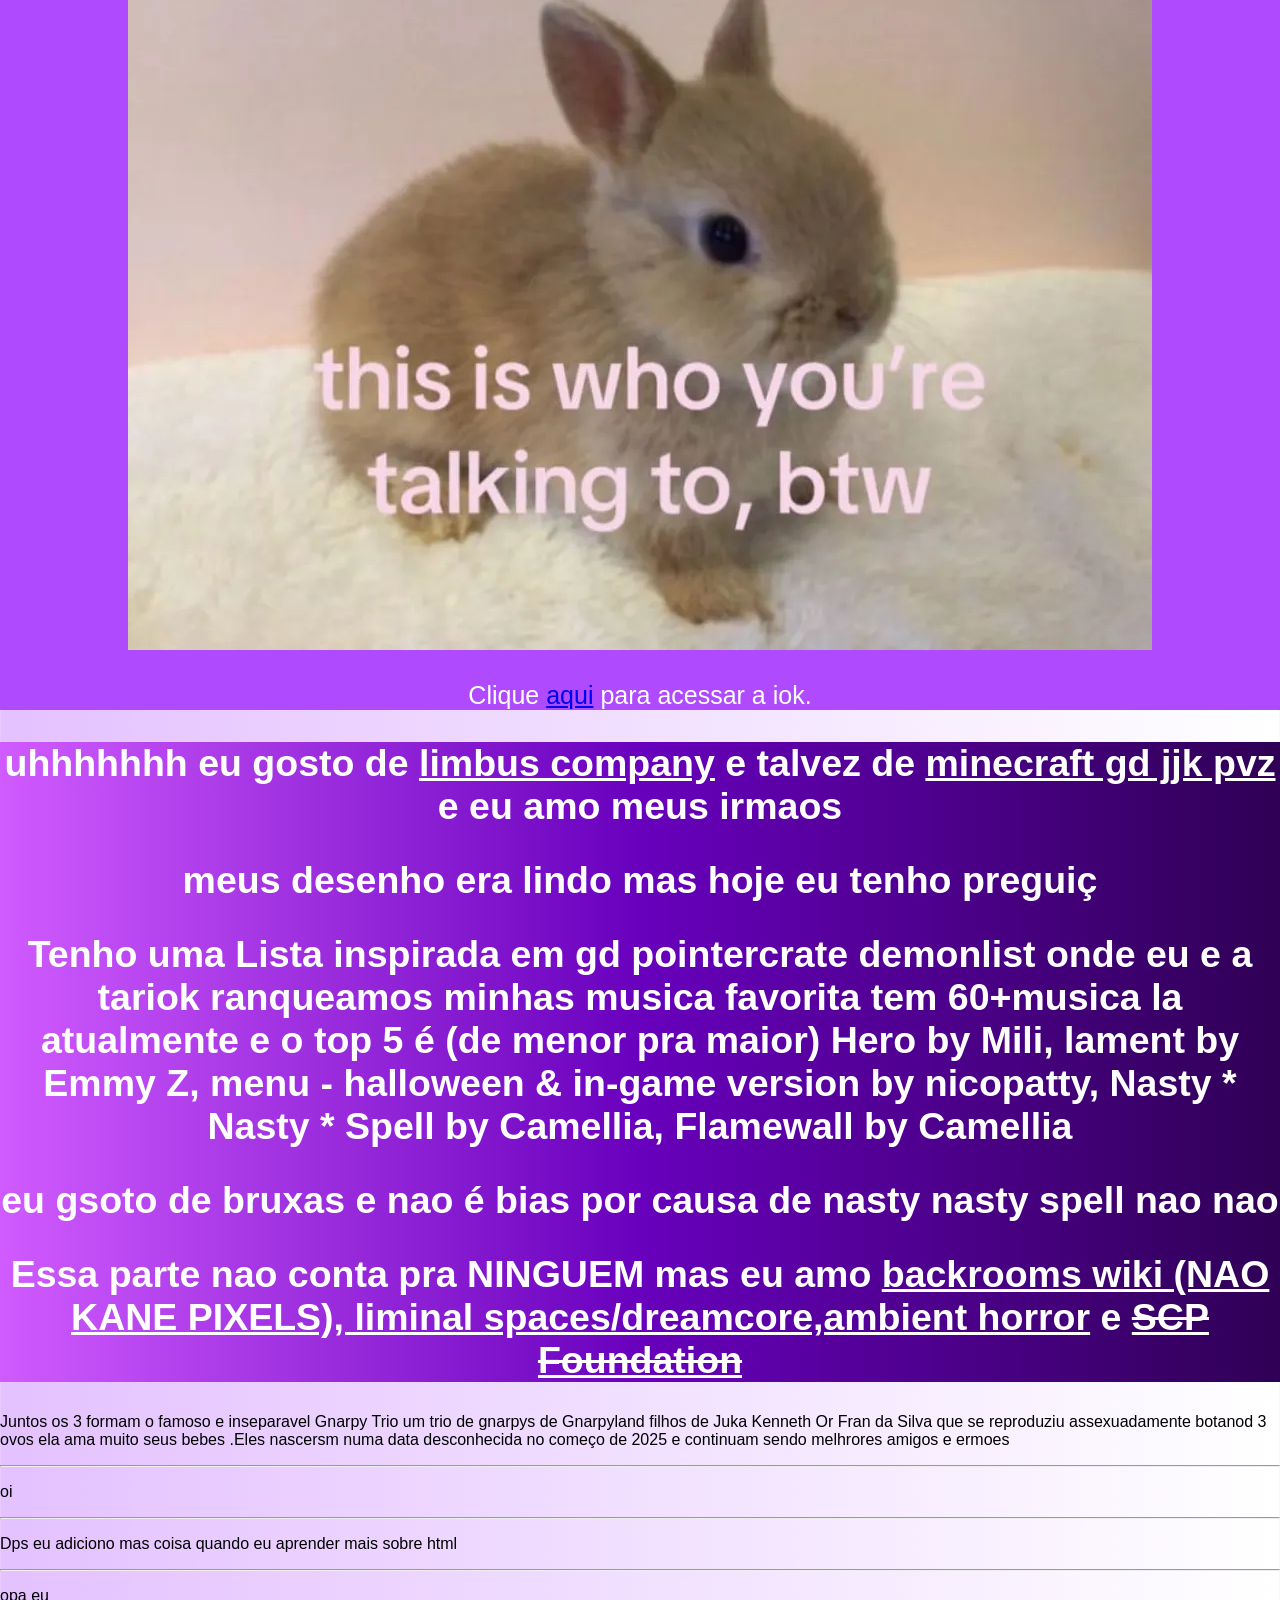
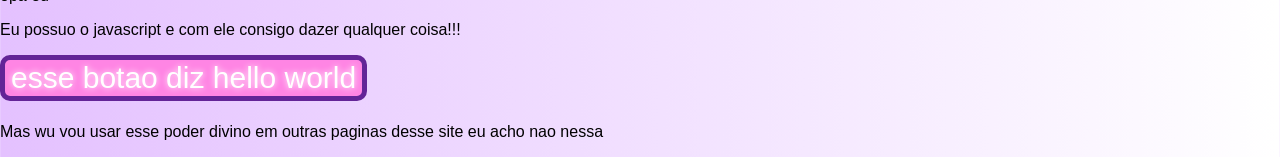
==== commit f8d96ae1: "reforma das imagens agpra elas existem" ====
--- a/index.html
+++ b/index.html
@@ -119,8 +119,8 @@
 
 <p>deixo ver como bota i,magem esqueci</p>
 
-<div style="padding: 1px;">
-<img src="https://live.staticflickr.com/65535/55257830364_bc38d7c5a0_c.jpg" alt="Uma imagem do Glitch (glitcheuacho), o primeiro glih" class="glih">
+<div class="gnarpy" style="width: 40%; height: auto; padding: 1px;">
+<img src="https://live.staticflickr.com/65535/55257830364_bc38d7c5a0_c.jpg" alt="Uma imagem do Glitch (glitcheuacho), o primeiro glih" class="gnarpy">
 </div>
 
 <p>Esse é Glitch Gnarpy conhecido por ser o famoso primeiro glih</p>
@@ -143,10 +143,11 @@
 </div>
 
 <!-- MAVIS -->
-<div style="width: 50%; padding: 1px;">
+<div class="gnarpy">
 <h2 class="pretty">Mavis</h2>
-<img src="https://via.placeholder.com/150" alt="Uma imagem de Mavis, também conhecida como Mavislaughter, Veebee ou Veeslaughter">
-<p>Clique <a href="https://veebeemarbles.straw.page/" target="_blank">aqui</a> para acessar a mavih.</p>
+<img id="mabis" src="mavis.webp" alt="uma imagem da Mavis também conhecida como Veebee">
+<br>
+<p>Clique <a href="https://veebeemarbles.straw.page" target="_blank">aqui</a> para acessar a mavih.</p>
 </div>
 
 <div class="info">
@@ -158,9 +159,9 @@
 </div>
 
 <!-- TARIOK -->
-<div style="width: 50%; padding: 1px;">
+<div class="gnarpy">
 <h2 class="pretty">Tariok</h2>
-<img src="https://via.placeholder.com/150" alt="foto da Tariok">
+<img class="gnarpy" src="tariok.webp" alt="foto da Tariok">
 <p>Clique <a href="https://placeholder.com" target="_blank">aqui</a> para acessar a iok.</p>
 </div>
 
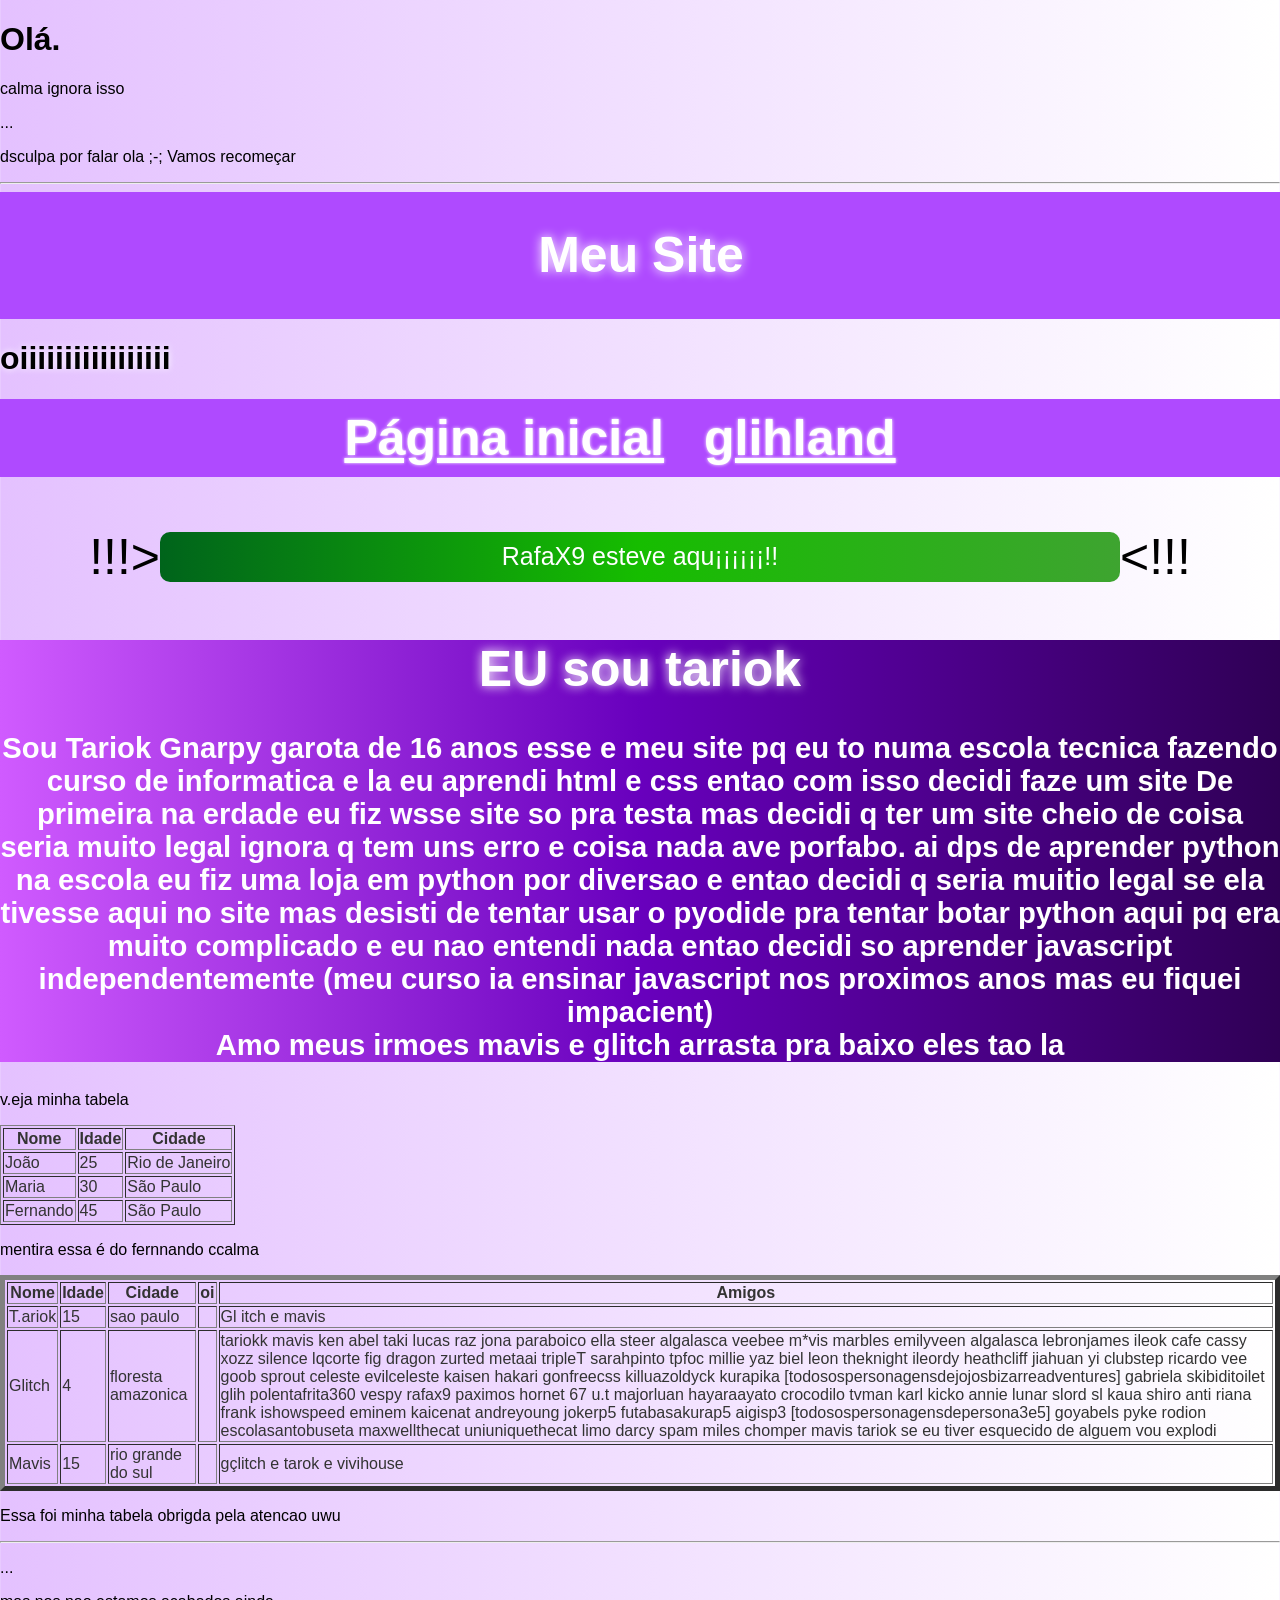
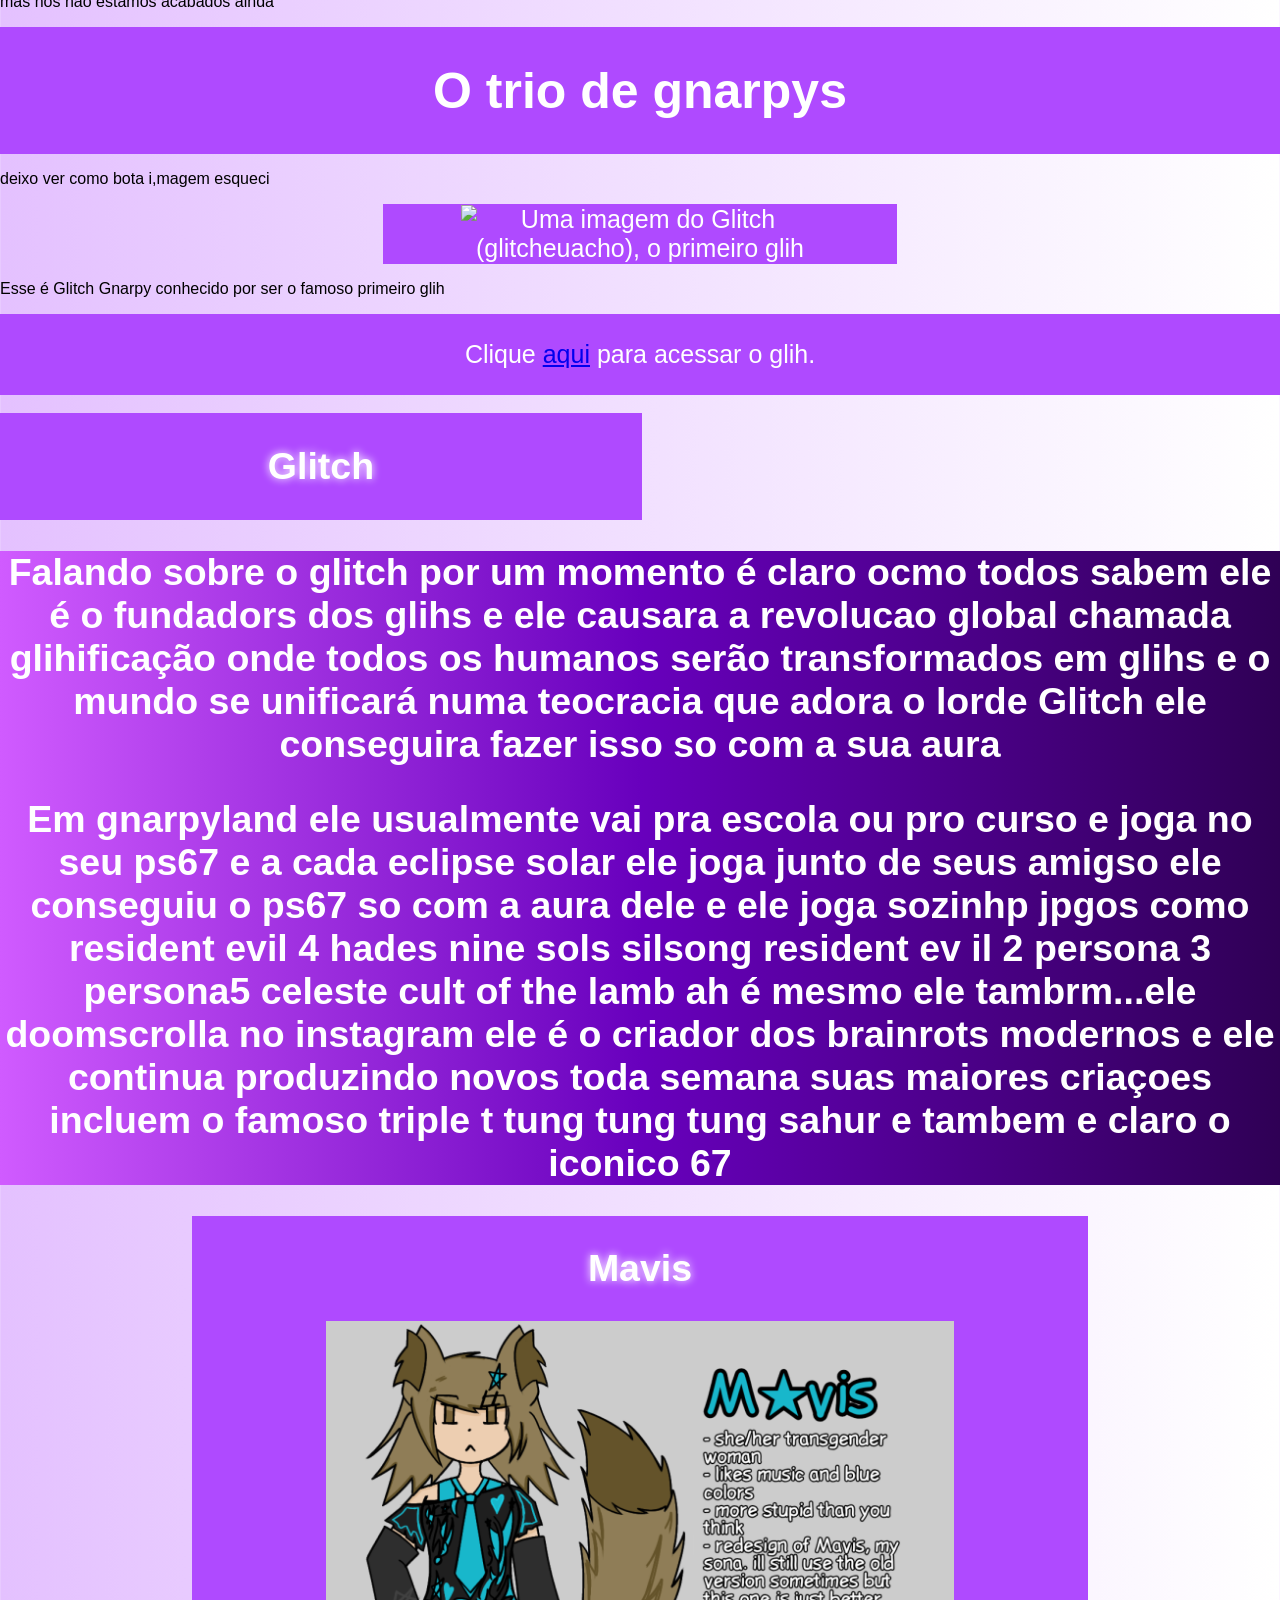
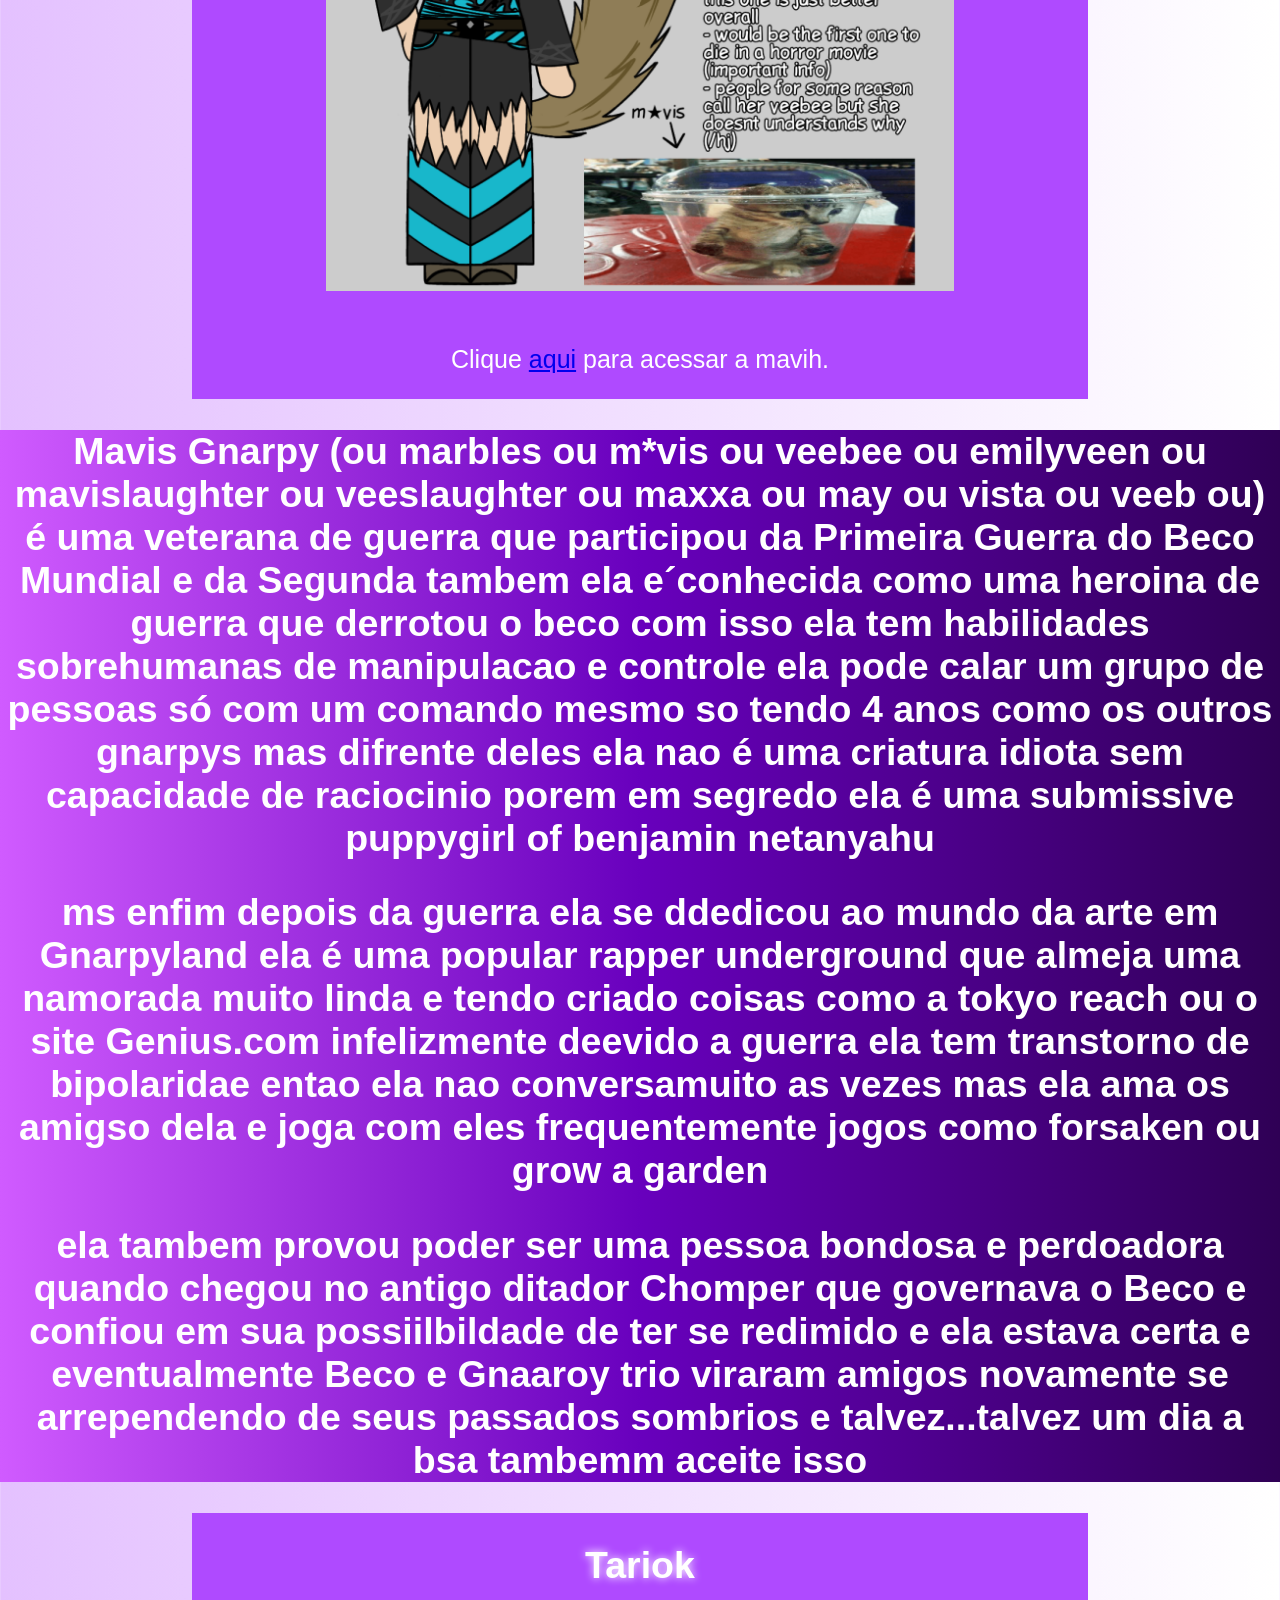
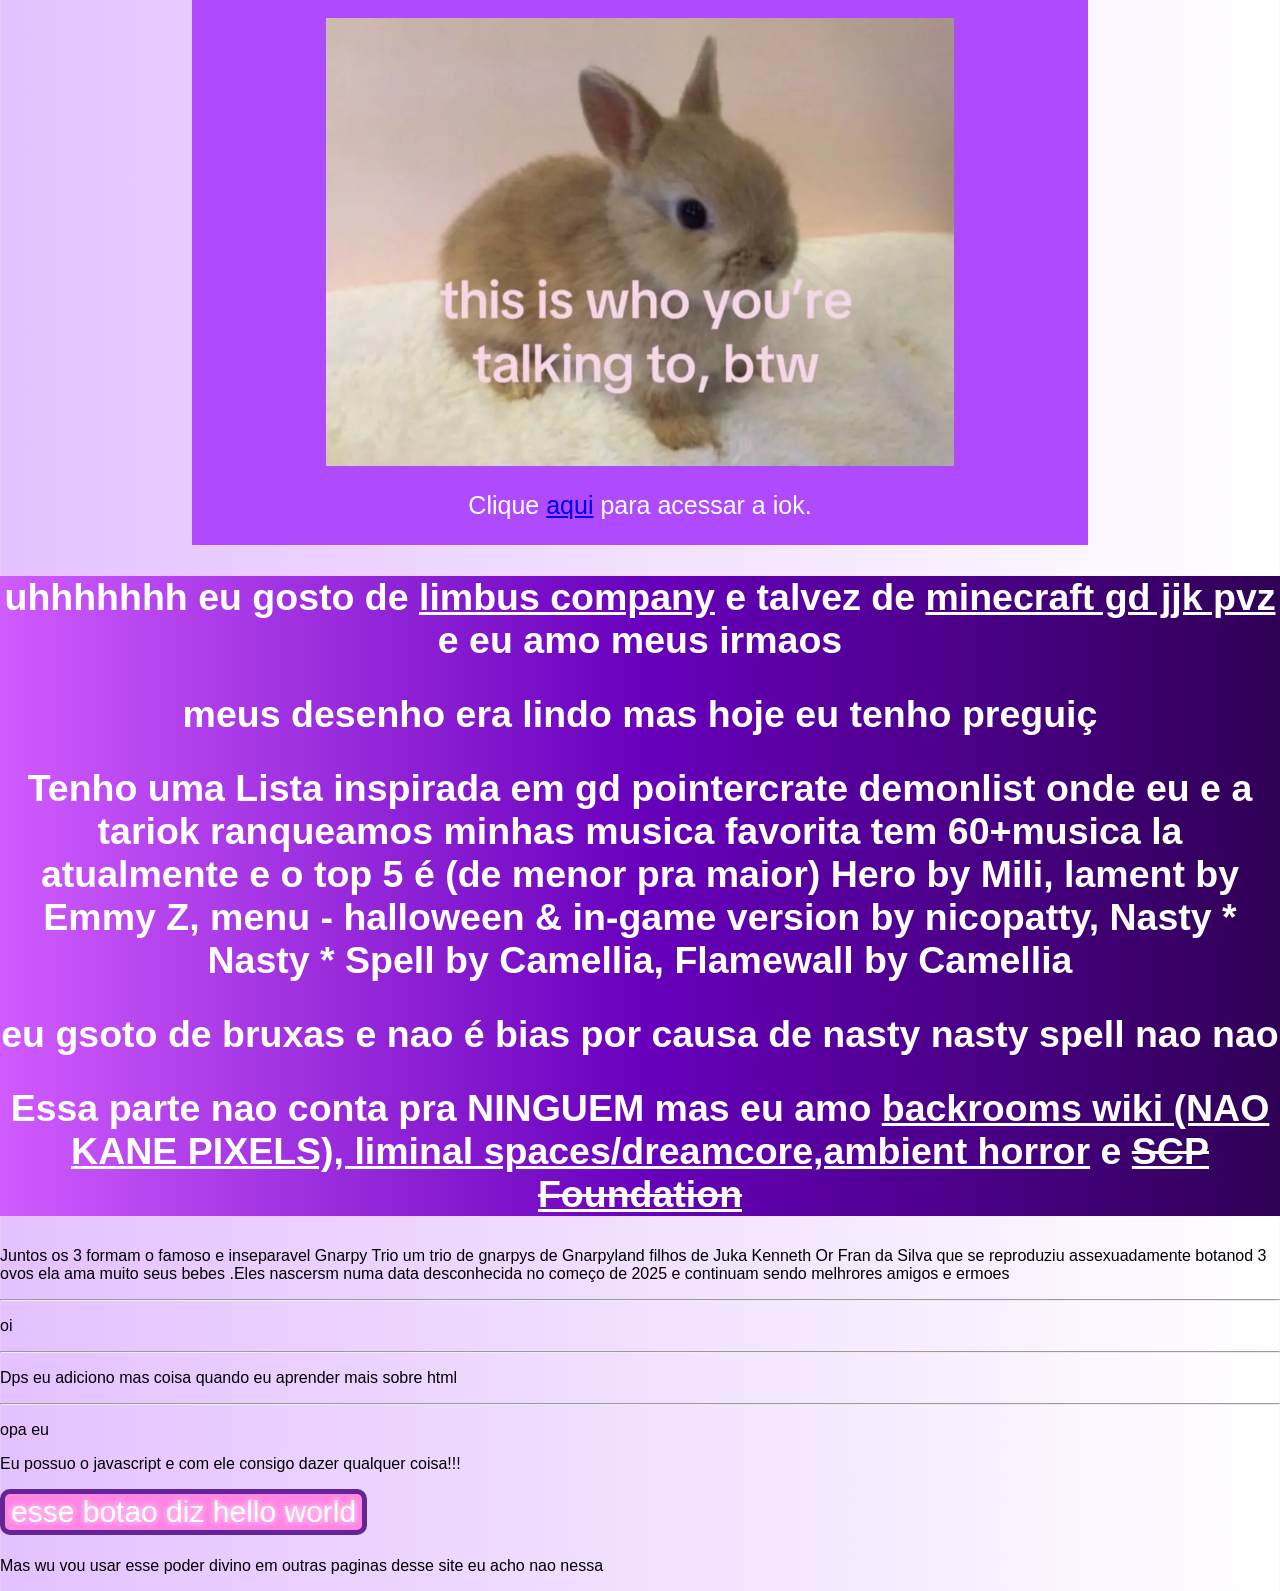
==== commit 6d21468b: "botei .devaultDiv em tudo" ====
--- a/index.html
+++ b/index.html
@@ -14,7 +14,7 @@
 <hr>
 
 <!-- TOPO -->
-    <div style="width: 100%; padding: 1px;"> 
+    <div class="defaultDiv" style="width: 100%; padding: 1px;"> 
         <h1 class="pretty">Meu Site</h1> 
     </div>
 
@@ -27,13 +27,13 @@
     </ul>
 </nav>
 
-<div class="rafax9">
+<div class="rafax9 defaultDiv">
     <span>!!!&gt;</span>
     <p>RafaX9 esteve aqu¡¡¡¡¡¡!!</p>
     <span>&lt;!!!</span>
 </div>
 
-<div class="info">
+<div class="info defaultDiv">
 <h1 class="pretty">EU sou tariok</h1>
 <h3>Sou Tariok Gnarpy garota de 16 anos esse e meu site pq eu to numa escola tecnica fazendo curso de informatica e la  eu aprendi html e css
     entao com isso decidi faze um site De primeira na  erdade eu fiz wsse site so pra testa mas decidi  q ter um site cheio de coisa seria
@@ -113,44 +113,44 @@
 <p>mas nos nao estamos acabados ainda</p>
 
 <!-- GNARPY TRIO -->
-<div style="padding: 1px;">
+<div style="padding: 1px;" class="defaultDiv">
 <h1>O trio de gnarpys</h1>
 </div>
 
 <p>deixo ver como bota i,magem esqueci</p>
 
-<div class="gnarpy" style="width: 40%; height: auto; padding: 1px;">
+<div class="gnarpy defaultDiv" style="width: 40%; height: auto; padding: 1px;">
 <img src="https://live.staticflickr.com/65535/55257830364_bc38d7c5a0_c.jpg" alt="Uma imagem do Glitch (glitcheuacho), o primeiro glih" class="gnarpy">
 </div>
 
 <p>Esse é Glitch Gnarpy conhecido por ser o famoso primeiro glih</p>
 
-<div style="padding: 1px;">
+<div style="padding: 1px;" class="defaultDiv">
 <p>Clique <a href="https://youtube.com/@glitchfounded?si=uOkrD9CH-OoV0Y3y" target="_blank">aqui</a> para acessar o glih.</p>
 </div>
 
 <br>
 
 <!-- GLITCH -->
-<div style="width: 50%; padding: 1px;">
+<div style="width: 50%; padding: 1px;" class="defaultDiv">
 <h2 class="pretty">Glitch</h2>
 </div>
 
-<div class="info">
+<div class="info defaultDiv">
 <h2>Falando sobre o glitch por um momento é claro ocmo todos sabem ele é o fundadors dos glihs e ele causara a revolucao global chamada glihificação onde todos os humanos serão transformados em glihs e o mundo se unificará numa teocracia que adora o lorde Glitch ele conseguira fazer isso so com a sua aura</h2>
 
 <h2>Em gnarpyland ele usualmente vai pra escola ou pro curso e joga no seu ps67 e a cada eclipse solar ele joga junto de seus amigso ele conseguiu o ps67 so com a aura dele e ele joga sozinhp jpgos como resident evil 4 hades nine sols silsong resident ev il 2 persona 3 persona5 celeste cult of the lamb ah é mesmo ele tambrm...ele doomscrolla no instagram ele é o criador dos brainrots modernos e ele continua produzindo novos toda semana suas maiores criaçoes incluem o famoso triple t tung tung tung sahur e tambem e claro o iconico 67</h2>
 </div>
 
 <!-- MAVIS -->
-<div class="gnarpy">
+<div class="gnarpy defaultDiv">
 <h2 class="pretty">Mavis</h2>
 <img id="mabis" src="mavis.webp" alt="uma imagem da Mavis também conhecida como Veebee">
 <br>
 <p>Clique <a href="https://veebeemarbles.straw.page" target="_blank">aqui</a> para acessar a mavih.</p>
 </div>
 
-<div class="info">
+<div class="info defaultDiv">
 <h2>Mavis Gnarpy (ou marbles ou m*vis ou veebee ou emilyveen ou mavislaughter ou veeslaughter ou maxxa ou may ou vista ou veeb ou) é uma veterana de guerra que participou da Primeira Guerra do Beco Mundial e da Segunda tambem ela e´conhecida como uma heroina de guerra que derrotou o beco com isso ela tem habilidades sobrehumanas de manipulacao e controle ela pode calar um grupo de pessoas só com um comando mesmo so tendo 4 anos como os outros gnarpys mas difrente deles ela nao é uma criatura idiota sem capacidade de raciocinio porem em segredo ela é uma submissive puppygirl of benjamin netanyahu</h2>
 
 <h2>ms enfim depois da guerra ela se ddedicou ao mundo da arte em Gnarpyland ela é uma popular rapper underground que almeja uma namorada muito linda e tendo criado coisas como a tokyo reach ou o site Genius.com infelizmente deevido a guerra ela tem transtorno de  bipolaridae entao ela nao conversamuito as vezes mas ela ama os amigso dela e joga com eles frequentemente jogos como forsaken ou grow a garden</h2>
@@ -159,13 +159,13 @@
 </div>
 
 <!-- TARIOK -->
-<div class="gnarpy">
+<div class="gnarpy defaultDiv ">
 <h2 class="pretty">Tariok</h2>
 <img class="gnarpy" src="tariok.webp" alt="foto da Tariok">
 <p>Clique <a href="https://placeholder.com" target="_blank">aqui</a> para acessar a iok.</p>
 </div>
 
-<div class="info">
+<div class="info defaultDiv">
 <h2>uhhhhhhh eu gosto de <strong><u>limbus company</u></strong>       e talvez de <u>minecraft gd jjk pvz</u> e eu amo meus irmaos</h2>
 <h2>meus desenho era lindo mas hoje eu tenho preguiç</h2>
 <h2>Tenho uma Lista inspirada em gd pointercrate demonlist onde eu e a tariok ranqueamos minhas musica favorita tem 60+musica la atualmente
--- a/style.css
+++ b/style.css
@@ -1,53 +1,15 @@
 body {
+    isolation: isolate;
     background-image: linear-gradient(to right, #e4c1ff, #ffffff);
     min-height: 100vh;
     margin: 0;
     font-family: Arial;
 }
-div {
+.defaultDiv {
     background-color: #af4aff;
     text-align: center;
     font-size: 25px;
     color: #ffffff;
-}
-.pretty {
-    text-shadow: 0 0 0.22em #fff;
-}
-nav{
-    background-color: #af4aff;
-    padding: 10px;
-}
-nav ul{
-    list-style: none;
-    margin: 0px;
-    padding: 0px;
-    display: flex;
-    justify-content: center;
-}
-nav ul li{   
-    margin-right: 40px;
-    }
-nav ul li a{
-    font-size: 50px;
-    color: white; 
-    font-weight: bold;
-}
-nav a{
-    transition: 0.3s;
-}
-nav a:hover{
-    color: #fff700;
-    text-shadow: 0 0 15px #fff700;
-}
-.glih {
-    width: 25%;
-    height: auto;
-}
-table{
-    color: #333333;
-}
-hr{
-    color: #000000;
 }
 button {
     font-size: 30px;
@@ -57,9 +19,120 @@
     border-radius: 10px;
     color: #fff;
     text-shadow: 0 0 0.22em #fff;
+    transform: scale(1);
+    transition: 
+    color 0.2s, 
+    text-shadow 0.2s, 
+    background-color 0.2s, 
+    transform 0.1s;
+}
+button:focus {
+    outline: 0.07em solid rgb(119, 0, 255);
+    box-shadow: 0 0 2em #7700ff;
+}
+button:active {
+    transform: scale(0.9);
+    transition: transform 0s;
+}
+button:focus:not(:active) {
+    transform: scale(1.05);
 }
 button:hover{
     background-color: #dd6fc5;
+}
+.leftRight {
+    display: flex;
+    justify-content: space-between;
+}
+.left {
+    display: flex;
+    flex-direction: column;
+}
+.right {
+    display: flex;
+    flex-direction: column;
+}
+#glihMessage {
+    transition: color 2s, text-shadow 2s;
+}
+#glihBalanceMessage {
+    transition: color 2s, text-shadow 2s;
+}
+body::before {
+    content:"";
+    background-image: linear-gradient(to right, rgb(0, 255, 0), rgb(156, 255, 156));
+    opacity: 0;
+    transition: opacity 2s;
+    position: fixed;
+    inset: 0;
+    pointer-events: none;
+    z-index: -1;
+}
+body.jackpotEffect::before {
+    opacity: 1;
+    transition: none;
+}
+#glihMessage.jackpotEffect {
+    color:gold;
+    text-shadow: 0 0 0.1em gold;
+    transition: none;
+    opacity: 1;
+}
+#glihBalanceMessage.jackpotEffect {
+    color:gold;
+    text-shadow: 0 0 0.1em gold;
+    transition: none;
+    opacity: 1;
+}
+.pretty {
+    text-shadow: 0 0 0.22em #fff;
+}
+nav{
+    background-color: #af4aff;
+    padding: 10px;
+}
+nav ul{
+    list-style: none;
+    margin: 0px;
+    padding: 0px;
+    display: flex;
+    justify-content: center;
+}
+nav ul li{   
+    margin-right: 40px;
+    }
+nav ul li a{
+    font-size: 50px;
+    color: white; 
+    font-weight: bold;
+}
+nav a{
+    transition: 0.3s;
+}
+nav a:hover{
+    color: #fff700;
+    text-shadow: 0 0 15px #fff700;
+}
+.gnarpy {
+    display: flex;
+    flex-direction: column;
+    justify-content: center;
+    width: 70%;
+    margin: 0 auto;
+    padding: 0
+}
+.gnarpy img {
+    width: 500x;
+}
+#mabis {
+    width: 70%;
+    align-self: center;
+}
+table{
+    color: #333333;
+}
+hr{
+    color: #000000;
 }
 .info {
     background-image: linear-gradient(to right,#d05bff,#6800bd,#2f0055);
@@ -109,3 +182,30 @@
     margin: 0;
     font-size: 200%;
 }
+.buyButton {
+    display: flex;
+    background: none;
+    margin: 0;
+    padding: 0;
+    gap: 7px;
+}
+.details {
+    margin: 0;
+    color: #fff;
+    background-color: #af4aff;
+    padding: 3px;
+    width: 52%;
+    text-shadow: 0 0 0.22em #000000;
+    border-radius: 0.2em;
+    font-size: 20px;
+}
+#glihMessage {
+    text-shadow: 0 0 0.22em #000000;
+}
+img {
+    size: 50%;
+}
+#adminForm input{
+    background-color: transparent;
+    border: none;
+}
